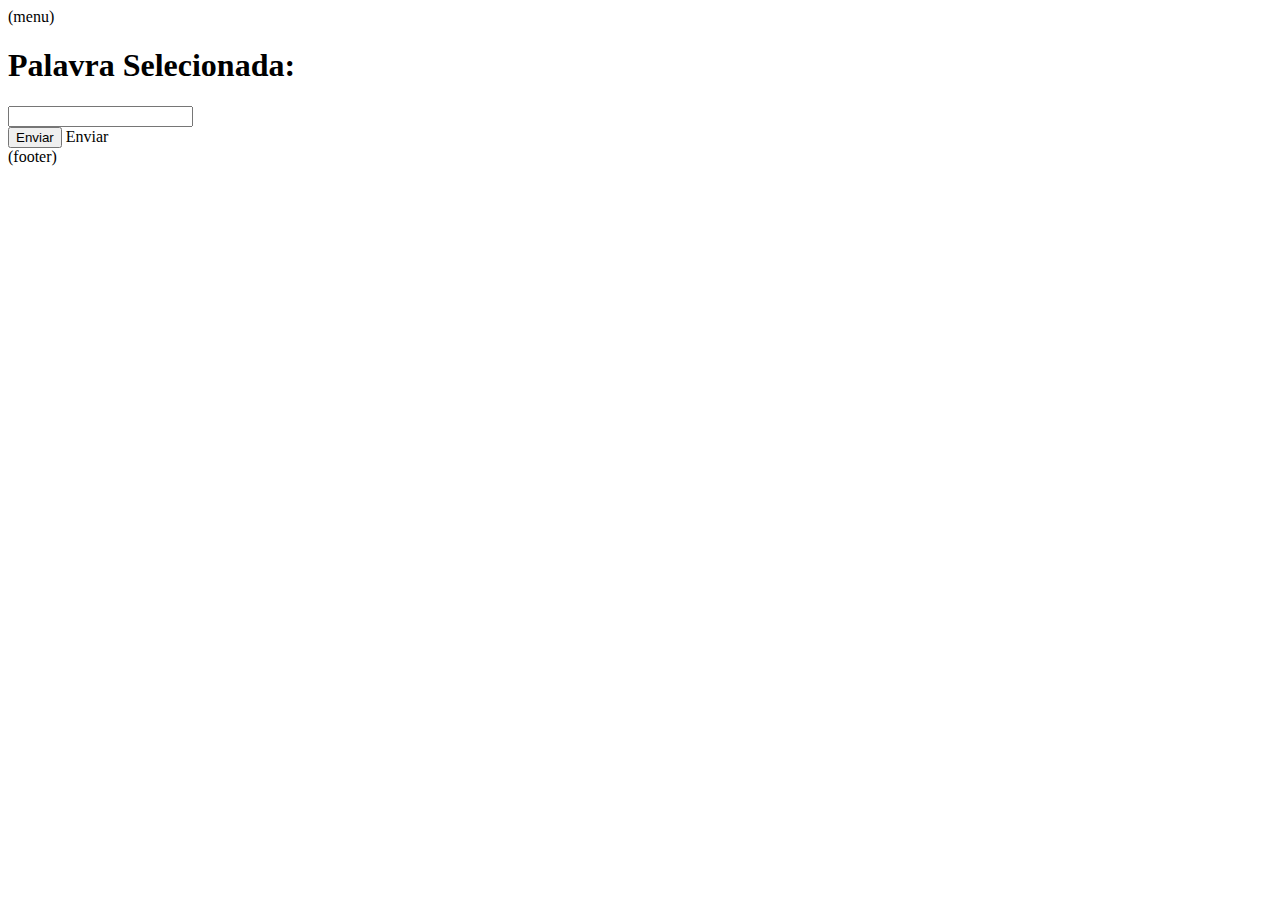
==== src/main/resources/templates/home/index.html @ 929e7b9e "up" ====
<!DOCTYPE html>
<html xmlns:th="http://www.thymeleaf.org" lang="en">
  <head th:include="layout :: htmlhead"></head>
  <body>
    <nav th:replace="layout :: menu">(menu)</nav>
    <main>
      <div class="container" style="">
        <h1>Palavra Selecionada: <span th:text="${palavra}" ></span></h1>
        <form
          class="row g-3"
          id="meuFormulario"
          th:action="@{/consultar}"
          method="get"
        >
          <div class="col-auto">
            <input
              type="text"
              class="form-control"
              name="palavrajogada"
              id="palavrajogada"
            />
          </div>
          <div class="col-auto">
            <button type="submit" class="btn btn-primary mb-3" onclick="enviarFormulario('${palavra}')">Enviar</button>

              Enviar
            </button>
          </div>
        </form>
      </div>
    </main>

    <div th:include="layout :: footer">(footer)</div>

    <script>
      function enviarFormulario(palavra) {
        var palavraJogada = document.getElementById("palavrajogada").value;

        $.ajax({
          url:
          "/consultar?palavra=" + palavra + "&palavrajogada=" + palavraJogada,
          method: "Get",
          success: function () {
            window.location.href = "/";
          },
        });
      }
    </script>
  </body>
</html>
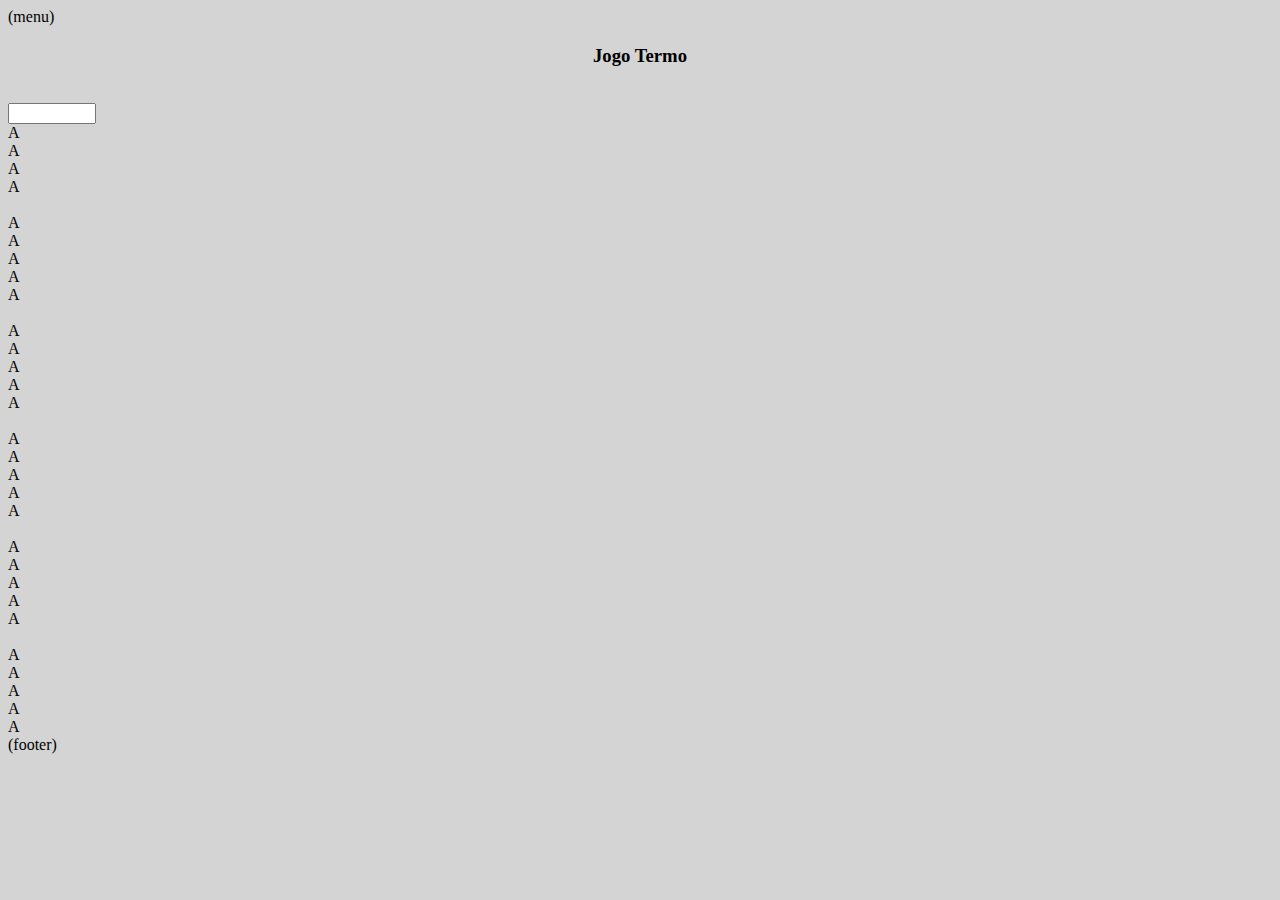
==== commit 22765254: "add" ====
--- a/src/main/resources/templates/home/index.html
+++ b/src/main/resources/templates/home/index.html
@@ -1,33 +1,134 @@
 <!DOCTYPE html>
 <html xmlns:th="http://www.thymeleaf.org" lang="en">
   <head th:include="layout :: htmlhead"></head>
-  <body>
+  <body style="background-color: #D4D4D4">
     <nav th:replace="layout :: menu">(menu)</nav>
     <main>
-      <div class="container" style="">
-        <h1>Palavra Selecionada: <span th:text="${palavra}" ></span></h1>
-        <form
-          class="row g-3"
-          id="meuFormulario"
-          th:action="@{/consultar}"
-          method="get"
-        >
-          <div class="col-auto">
-            <input
-              type="text"
-              class="form-control"
-              name="palavrajogada"
-              id="palavrajogada"
-            />
+        <div class="principal">
+          <h3 style="text-align:center">Jogo Termo</h3>
+          <br>
+          <div class="fundo_jogo">
+            <div class="container text-center" style="max-width:400px;">
+              <div class="row row-cols-2 row-cols-lg-5 g-2 g-lg-3">
+                <div class="col">                
+                  <input type="text" class="form-control w100" maxlength="1" style="max-width:80px; max-height:100px;">
+                </div>
+                <div class="col">
+                  <div class="p-3 bg-light border border-secondary">A</div>
+                </div>
+                <div class="col">
+                  <div class="p-3 bg-light border border-secondary">A</div>
+                </div>
+                <div class="col">
+                  <div class="p-3 bg-light border border-secondary">A</div>
+                </div>
+                <div class="col">
+                  <div class="p-3 bg-light border border-secondary  ">A</div>
+                </div>
+              </div>
+            </div>
+            <br>
+            <div class="container text-center" style="max-width:400px;">
+              <div class="row row-cols-2 row-cols-lg-5 g-2 g-lg-3">
+                <div class="col">
+                  <div class="p-3 bg-light border border-secondary">A</div>
+                </div>
+                <div class="col">
+                  <div class="p-3 bg-light border border-secondary">A</div>
+                </div>
+                <div class="col">
+                  <div class="p-3 bg-light border border-secondary">A</div>
+                </div>
+                <div class="col">
+                  <div class="p-3 bg-light border border-secondary">A</div>
+                </div>
+                <div class="col">
+                  <div class="p-3 bg-light border border-secondary">A</div>
+                </div>
+              </div>
+            </div>
+            <br>
+            <div class="container text-center" style="max-width:400px;">
+              <div class="row row-cols-2 row-cols-lg-5 g-2 g-lg-3">
+                <div class="col">
+                  <div class="p-3 bg-light border border-secondary">A</div>
+                </div>
+                <div class="col">
+                  <div class="p-3 bg-light border border-secondary">A</div>
+                </div>
+                <div class="col">
+                  <div class="p-3 bg-light border border-secondary">A</div>
+                </div>
+                <div class="col">
+                  <div class="p-3 bg-light border border-secondary">A</div>
+                </div>
+                <div class="col">
+                  <div class="p-3 bg-light border border-secondary">A</div>
+                </div>
+              </div>
+            </div>
+            <br>
+            <div class="container text-center" style="max-width:400px;">
+              <div class="row row-cols-2 row-cols-lg-5 g-2 g-lg-3">
+                <div class="col">
+                  <div class="p-3 bg-light border border-secondary">A</div>
+                </div>
+                <div class="col">
+                  <div class="p-3 bg-light border border-secondary">A</div>
+                </div>
+                <div class="col">
+                  <div class="p-3 bg-light border border-secondary">A</div>
+                </div>
+                <div class="col">
+                  <div class="p-3 bg-light border border-secondary">A</div>
+                </div>
+                <div class="col">
+                  <div class="p-3 bg-light border border-secondary">A</div>
+                </div>
+              </div>
+            </div>
+            <br>
+            <div class="container text-center" style="max-width:400px;">
+              <div class="row row-cols-2 row-cols-lg-5 g-2 g-lg-3">
+                <div class="col">
+                  <div class="p-3 bg-light border border-secondary">A</div>
+                </div>
+                <div class="col">
+                  <div class="p-3 bg-light border border-secondary">A</div>
+                </div>
+                <div class="col">
+                  <div class="p-3 bg-light border border-secondary">A</div>
+                </div>
+                <div class="col">
+                  <div class="p-3 bg-light border border-secondary">A</div>
+                </div>
+                <div class="col">
+                  <div class="p-3 bg-light border border-secondary">A</div>
+                </div>
+              </div>
+            </div>
+            <br>
+            <div class="container text-center" style="max-width:400px;">
+              <div class="row row-cols-2 row-cols-lg-5 g-2 g-lg-3">
+                <div class="col">
+                  <div class="p-3 bg-light border border-secondary">A</div>
+                </div>
+                <div class="col">
+                  <div class="p-3 bg-light border border-secondary">A</div>
+                </div>
+                <div class="col">
+                  <div class="p-3 bg-light border border-secondary">A</div>
+                </div>
+                <div class="col">
+                  <div class="p-3 bg-light border border-secondary">A</div>
+                </div>
+                <div class="col">
+                  <div class="p-3 bg-light border border-secondary">A</div>
+                </div>
+              </div>
+            </div>
           </div>
-          <div class="col-auto">
-            <button type="submit" class="btn btn-primary mb-3" onclick="enviarFormulario('${palavra}')">Enviar</button>
-
-              Enviar
-            </button>
-          </div>
-        </form>
-      </div>
+        </div>
     </main>
 
     <div th:include="layout :: footer">(footer)</div>
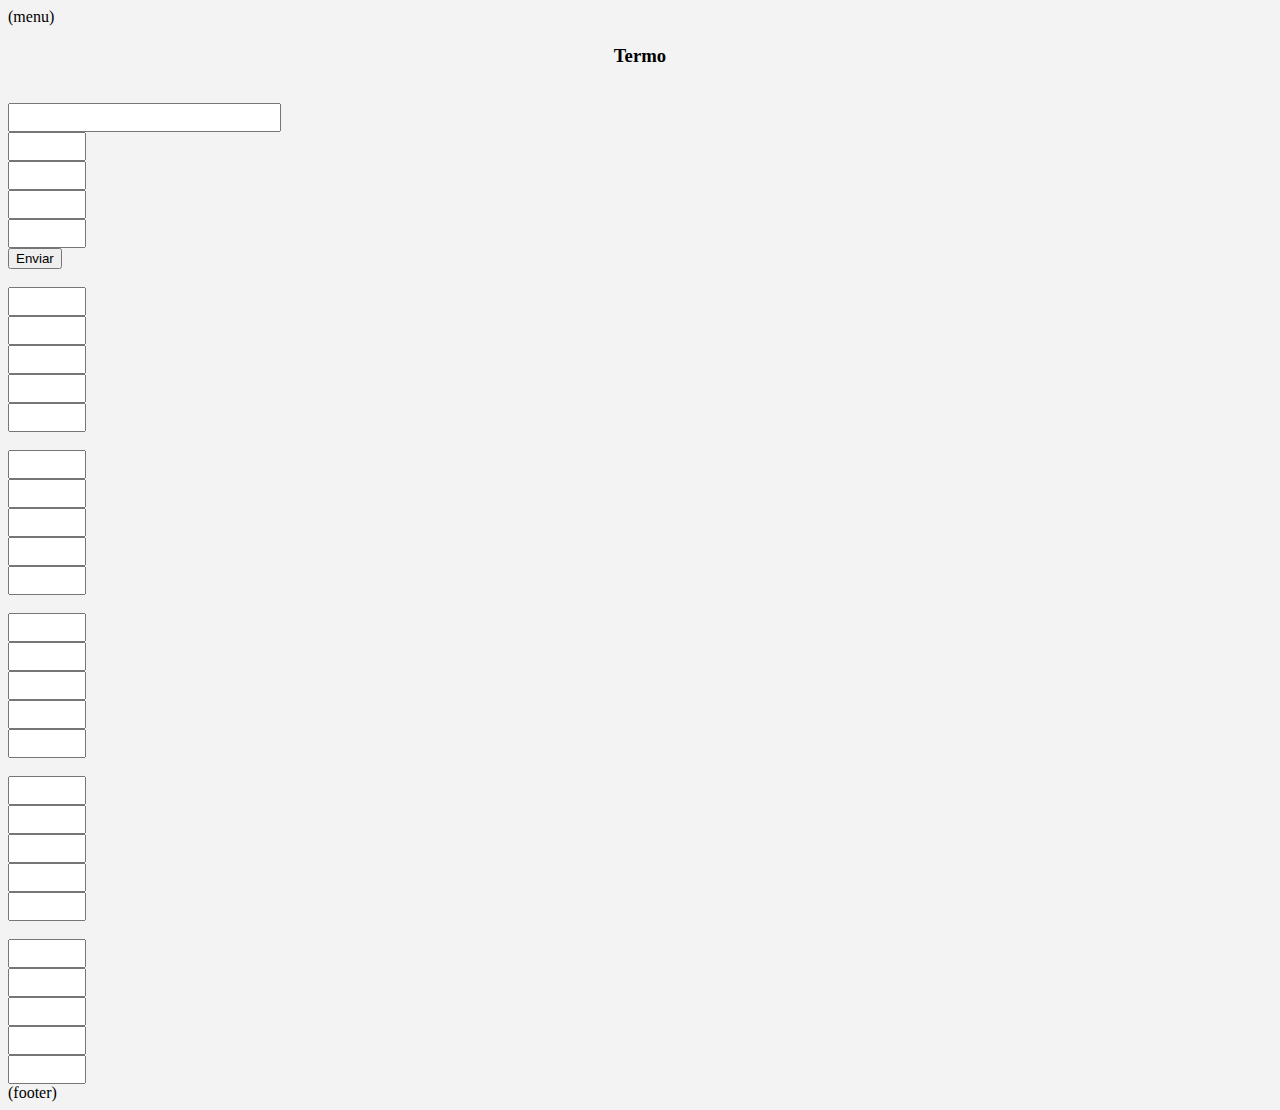
==== commit 05f19f81: "página inicial" ====
--- a/src/main/resources/templates/home/index.html
+++ b/src/main/resources/templates/home/index.html
@@ -1,129 +1,132 @@
 <!DOCTYPE html>
 <html xmlns:th="http://www.thymeleaf.org" lang="en">
   <head th:include="layout :: htmlhead"></head>
-  <body style="background-color: #D4D4D4">
+  <body style="background-color: #f3f3f3">
     <nav th:replace="layout :: menu">(menu)</nav>
     <main>
         <div class="principal">
-          <h3 style="text-align:center">Jogo Termo</h3>
+          <h3 style="text-align:center">Termo</h3>
           <br>
           <div class="fundo_jogo">
             <div class="container text-center" style="max-width:400px;">
-              <div class="row row-cols-2 row-cols-lg-5 g-2 g-lg-3">
-                <div class="col">                
-                  <input type="text" class="form-control w100" maxlength="1" style="max-width:80px; max-height:100px;">
+              <div class="row row-cols-2 row-cols-lg-6 g-2 g-lg-3">
+                <div class="col">              
+                  <input type="text" class="form-control border border-secondary" maxlength="1" style="text-align: center; font-family: Arial, Helvetica, sans-serif; font-size: 20px;">
                 </div>
                 <div class="col">
-                  <div class="p-3 bg-light border border-secondary">A</div>
+                  <input type="text" class="form-control border border-secondary" maxlength="1" style="max-width:70px; max-height:800px; text-align: center; font-family: Arial, Helvetica, sans-serif; font-size: 20px;">
                 </div>
                 <div class="col">
-                  <div class="p-3 bg-light border border-secondary">A</div>
+                  <input type="text" class="form-control border border-secondary" maxlength="1" style="max-width:70px; max-height:800px; text-align: center; font-family: Arial, Helvetica, sans-serif; font-size: 20px;">
                 </div>
                 <div class="col">
-                  <div class="p-3 bg-light border border-secondary">A</div>
+                  <input type="text" class="form-control border border-secondary" maxlength="1" style="max-width:70px; max-height:800px; text-align: center; font-family: Arial, Helvetica, sans-serif; font-size: 20px;">
                 </div>
                 <div class="col">
-                  <div class="p-3 bg-light border border-secondary  ">A</div>
+                  <input type="text" class="form-control border border-secondary" maxlength="1" style="max-width:70px; max-height:800px; text-align: center; font-family: Arial, Helvetica, sans-serif; font-size: 20px;">
+                </div>
+                <div class="col">              
+                <button type="button" class="btn btn-secondary" style="max-height: 80px;";>Enviar</button>
                 </div>
               </div>
             </div>
             <br>
             <div class="container text-center" style="max-width:400px;">
               <div class="row row-cols-2 row-cols-lg-5 g-2 g-lg-3">
-                <div class="col">
-                  <div class="p-3 bg-light border border-secondary">A</div>
+                <div class="col">              
+                  <input type="text" class="form-control border border-secondary" maxlength="1" style="max-width:70px; max-height:800px; text-align: center; font-family: Arial, Helvetica, sans-serif; font-size: 20px;">
                 </div>
                 <div class="col">
-                  <div class="p-3 bg-light border border-secondary">A</div>
+                  <input type="text" class="form-control border border-secondary" maxlength="1" style="max-width:70px; max-height:800px; text-align: center; font-family: Arial, Helvetica, sans-serif; font-size: 20px;">
                 </div>
                 <div class="col">
-                  <div class="p-3 bg-light border border-secondary">A</div>
+                  <input type="text" class="form-control border border-secondary" maxlength="1" style="max-width:70px; max-height:800px; text-align: center; font-family: Arial, Helvetica, sans-serif; font-size: 20px;">
                 </div>
                 <div class="col">
-                  <div class="p-3 bg-light border border-secondary">A</div>
+                  <input type="text" class="form-control border border-secondary" maxlength="1" style="max-width:70px; max-height:800px; text-align: center; font-family: Arial, Helvetica, sans-serif; font-size: 20px;">
                 </div>
                 <div class="col">
-                  <div class="p-3 bg-light border border-secondary">A</div>
+                  <input type="text" class="form-control border border-secondary" maxlength="1" style="max-width:70px; max-height:800px; text-align: center; font-family: Arial, Helvetica, sans-serif; font-size: 20px;">
                 </div>
               </div>
             </div>
             <br>
             <div class="container text-center" style="max-width:400px;">
               <div class="row row-cols-2 row-cols-lg-5 g-2 g-lg-3">
-                <div class="col">
-                  <div class="p-3 bg-light border border-secondary">A</div>
+                <div class="col">              
+                  <input type="text" class="form-control border border-secondary" maxlength="1" style="max-width:70px; max-height:800px; text-align: center; font-family: Arial, Helvetica, sans-serif; font-size: 20px;">
                 </div>
                 <div class="col">
-                  <div class="p-3 bg-light border border-secondary">A</div>
+                  <input type="text" class="form-control border border-secondary" maxlength="1" style="max-width:70px; max-height:800px; text-align: center; font-family: Arial, Helvetica, sans-serif; font-size: 20px;">
                 </div>
                 <div class="col">
-                  <div class="p-3 bg-light border border-secondary">A</div>
+                  <input type="text" class="form-control border border-secondary" maxlength="1" style="max-width:70px; max-height:800px; text-align: center; font-family: Arial, Helvetica, sans-serif; font-size: 20px;">
                 </div>
                 <div class="col">
-                  <div class="p-3 bg-light border border-secondary">A</div>
+                  <input type="text" class="form-control border border-secondary" maxlength="1" style="max-width:70px; max-height:800px; text-align: center; font-family: Arial, Helvetica, sans-serif; font-size: 20px;">
                 </div>
                 <div class="col">
-                  <div class="p-3 bg-light border border-secondary">A</div>
+                  <input type="text" class="form-control border border-secondary" maxlength="1" style="max-width:70px; max-height:800px; text-align: center; font-family: Arial, Helvetica, sans-serif; font-size: 20px;">
                 </div>
               </div>
             </div>
             <br>
             <div class="container text-center" style="max-width:400px;">
               <div class="row row-cols-2 row-cols-lg-5 g-2 g-lg-3">
-                <div class="col">
-                  <div class="p-3 bg-light border border-secondary">A</div>
+                <div class="col">              
+                  <input type="text" class="form-control border border-secondary" maxlength="1" style="max-width:70px; max-height:800px; text-align: center; font-family: Arial, Helvetica, sans-serif; font-size: 20px;">
                 </div>
                 <div class="col">
-                  <div class="p-3 bg-light border border-secondary">A</div>
+                  <input type="text" class="form-control border border-secondary" maxlength="1" style="max-width:70px; max-height:800px; text-align: center; font-family: Arial, Helvetica, sans-serif; font-size: 20px;">
                 </div>
                 <div class="col">
-                  <div class="p-3 bg-light border border-secondary">A</div>
+                  <input type="text" class="form-control border border-secondary" maxlength="1" style="max-width:70px; max-height:800px; text-align: center; font-family: Arial, Helvetica, sans-serif; font-size: 20px;">
                 </div>
                 <div class="col">
-                  <div class="p-3 bg-light border border-secondary">A</div>
+                  <input type="text" class="form-control border border-secondary" maxlength="1" style="max-width:70px; max-height:800px; text-align: center; font-family: Arial, Helvetica, sans-serif; font-size: 20px;">
                 </div>
                 <div class="col">
-                  <div class="p-3 bg-light border border-secondary">A</div>
+                  <input type="text" class="form-control border border-secondary" maxlength="1" style="max-width:70px; max-height:800px; text-align: center; font-family: Arial, Helvetica, sans-serif; font-size: 20px;">
                 </div>
               </div>
             </div>
             <br>
             <div class="container text-center" style="max-width:400px;">
               <div class="row row-cols-2 row-cols-lg-5 g-2 g-lg-3">
-                <div class="col">
-                  <div class="p-3 bg-light border border-secondary">A</div>
+                <div class="col">              
+                  <input type="text" class="form-control border border-secondary" maxlength="1" style="max-width:70px; max-height:800px; text-align: center; font-family: Arial, Helvetica, sans-serif; font-size: 20px;">
                 </div>
                 <div class="col">
-                  <div class="p-3 bg-light border border-secondary">A</div>
+                  <input type="text" class="form-control border border-secondary" maxlength="1" style="max-width:70px; max-height:800px; text-align: center; font-family: Arial, Helvetica, sans-serif; font-size: 20px;">
                 </div>
                 <div class="col">
-                  <div class="p-3 bg-light border border-secondary">A</div>
+                  <input type="text" class="form-control border border-secondary" maxlength="1" style="max-width:70px; max-height:800px; text-align: center; font-family: Arial, Helvetica, sans-serif; font-size: 20px;">
                 </div>
                 <div class="col">
-                  <div class="p-3 bg-light border border-secondary">A</div>
+                  <input type="text" class="form-control border border-secondary" maxlength="1" style="max-width:70px; max-height:800px; text-align: center; font-family: Arial, Helvetica, sans-serif; font-size: 20px;">
                 </div>
                 <div class="col">
-                  <div class="p-3 bg-light border border-secondary">A</div>
+                  <input type="text" class="form-control border border-secondary" maxlength="1" style="max-width:70px; max-height:800px; text-align: center; font-family: Arial, Helvetica, sans-serif; font-size: 20px;">
                 </div>
               </div>
             </div>
             <br>
             <div class="container text-center" style="max-width:400px;">
               <div class="row row-cols-2 row-cols-lg-5 g-2 g-lg-3">
-                <div class="col">
-                  <div class="p-3 bg-light border border-secondary">A</div>
+                <div class="col">              
+                  <input type="text" class="form-control border border-secondary" maxlength="1" style="max-width:70px; max-height:800px; text-align: center; font-family: Arial, Helvetica, sans-serif; font-size: 20px;">
                 </div>
                 <div class="col">
-                  <div class="p-3 bg-light border border-secondary">A</div>
+                  <input type="text" class="form-control border border-secondary" maxlength="1" style="max-width:70px; max-height:800px; text-align: center; font-family: Arial, Helvetica, sans-serif; font-size: 20px;">
                 </div>
                 <div class="col">
-                  <div class="p-3 bg-light border border-secondary">A</div>
+                  <input type="text" class="form-control border border-secondary" maxlength="1" style="max-width:70px; max-height:800px; text-align: center; font-family: Arial, Helvetica, sans-serif; font-size: 20px;">
                 </div>
                 <div class="col">
-                  <div class="p-3 bg-light border border-secondary">A</div>
+                  <input type="text" class="form-control border border-secondary" maxlength="1" style="max-width:70px; max-height:800px; text-align: center; font-family: Arial, Helvetica, sans-serif; font-size: 20px;">
                 </div>
                 <div class="col">
-                  <div class="p-3 bg-light border border-secondary">A</div>
+                  <input type="text" class="form-control border border-secondary" maxlength="1" style="max-width:70px; max-height:800px; text-align: center; font-family: Arial, Helvetica, sans-serif; font-size: 20px;">
                 </div>
               </div>
             </div>
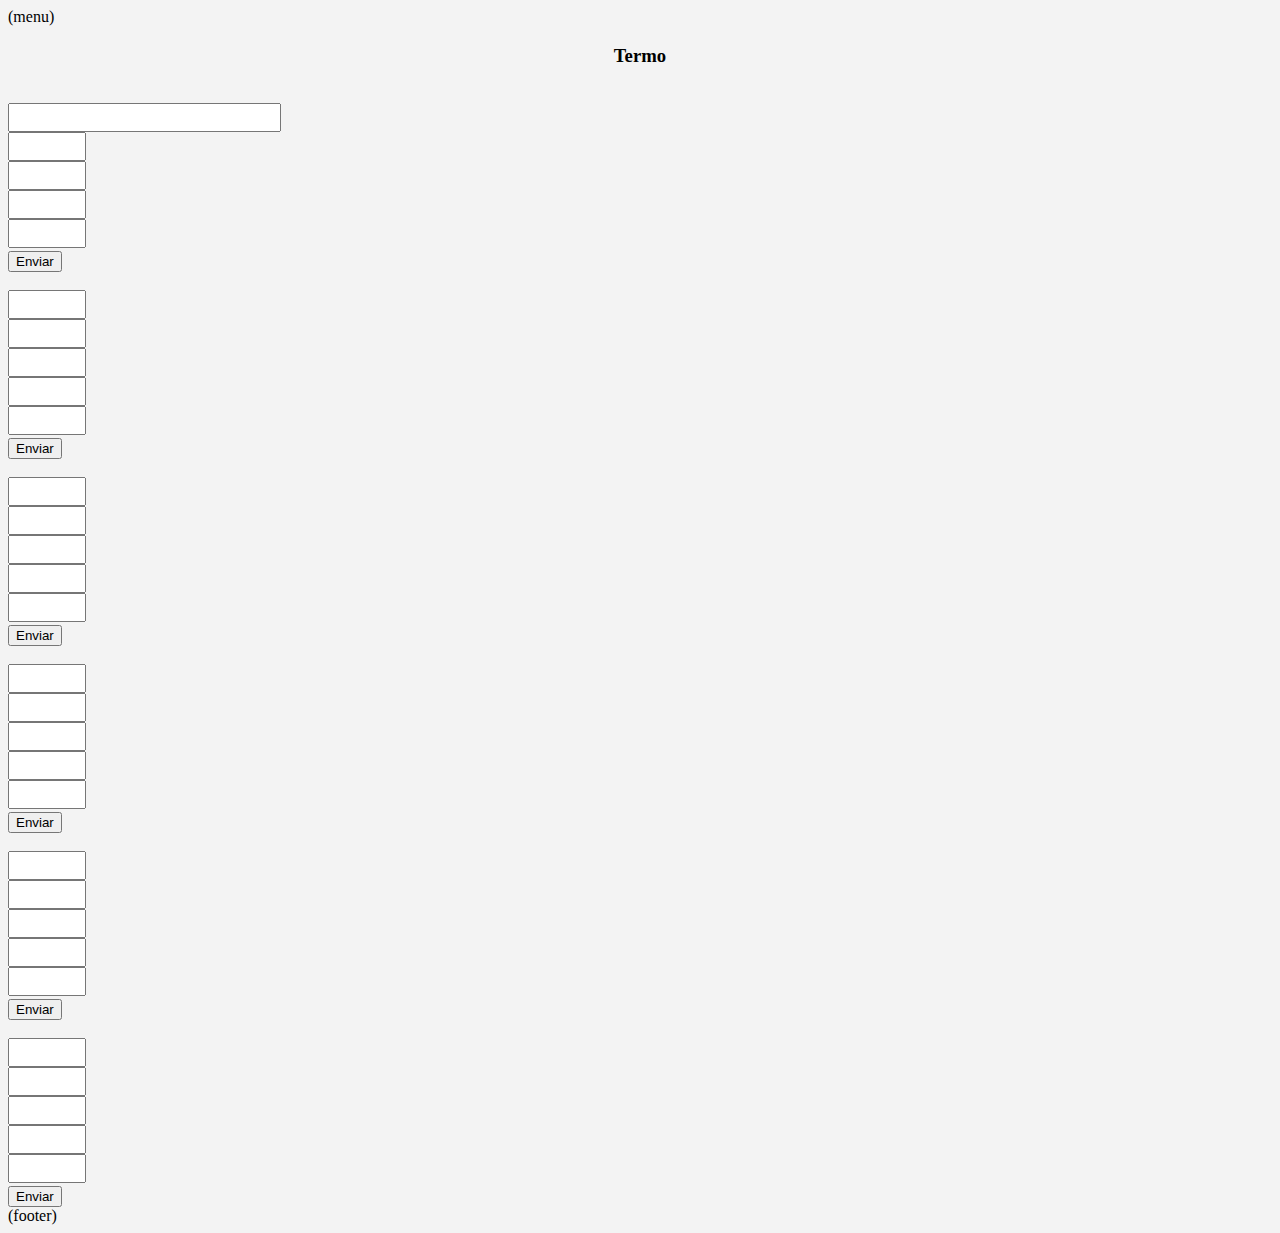
==== commit d4eae6e3: "add" ====
--- a/src/main/resources/templates/home/index.html
+++ b/src/main/resources/templates/home/index.html
@@ -26,13 +26,13 @@
                   <input type="text" class="form-control border border-secondary" maxlength="1" style="max-width:70px; max-height:800px; text-align: center; font-family: Arial, Helvetica, sans-serif; font-size: 20px;">
                 </div>
                 <div class="col">              
-                <button type="button" class="btn btn-secondary" style="max-height: 80px;";>Enviar</button>
+                <button type="button" class="btn btn-secondary" style="max-height: 80px; margin-top: 3px;";>Enviar</button>
                 </div>
               </div>
             </div>
             <br>
             <div class="container text-center" style="max-width:400px;">
-              <div class="row row-cols-2 row-cols-lg-5 g-2 g-lg-3">
+              <div class="row row-cols-2 row-cols-lg-6 g-2 g-lg-3">
                 <div class="col">              
                   <input type="text" class="form-control border border-secondary" maxlength="1" style="max-width:70px; max-height:800px; text-align: center; font-family: Arial, Helvetica, sans-serif; font-size: 20px;">
                 </div>
@@ -48,11 +48,14 @@
                 <div class="col">
                   <input type="text" class="form-control border border-secondary" maxlength="1" style="max-width:70px; max-height:800px; text-align: center; font-family: Arial, Helvetica, sans-serif; font-size: 20px;">
                 </div>
+                <div class="col">              
+                  <button type="button" class="btn btn-secondary" style="max-height: 80px; margin-top: 3px;";>Enviar</button>
+                </div>
               </div>
             </div>
             <br>
             <div class="container text-center" style="max-width:400px;">
-              <div class="row row-cols-2 row-cols-lg-5 g-2 g-lg-3">
+              <div class="row row-cols-2 row-cols-lg-6 g-2 g-lg-3">
                 <div class="col">              
                   <input type="text" class="form-control border border-secondary" maxlength="1" style="max-width:70px; max-height:800px; text-align: center; font-family: Arial, Helvetica, sans-serif; font-size: 20px;">
                 </div>
@@ -68,11 +71,14 @@
                 <div class="col">
                   <input type="text" class="form-control border border-secondary" maxlength="1" style="max-width:70px; max-height:800px; text-align: center; font-family: Arial, Helvetica, sans-serif; font-size: 20px;">
                 </div>
+                <div class="col">              
+                  <button type="button" class="btn btn-secondary" style="max-height: 80px; margin-top: 3px;";>Enviar</button>
+                </div>
               </div>
             </div>
             <br>
             <div class="container text-center" style="max-width:400px;">
-              <div class="row row-cols-2 row-cols-lg-5 g-2 g-lg-3">
+              <div class="row row-cols-2 row-cols-lg-6 g-2 g-lg-3">
                 <div class="col">              
                   <input type="text" class="form-control border border-secondary" maxlength="1" style="max-width:70px; max-height:800px; text-align: center; font-family: Arial, Helvetica, sans-serif; font-size: 20px;">
                 </div>
@@ -88,11 +94,14 @@
                 <div class="col">
                   <input type="text" class="form-control border border-secondary" maxlength="1" style="max-width:70px; max-height:800px; text-align: center; font-family: Arial, Helvetica, sans-serif; font-size: 20px;">
                 </div>
+                <div class="col">              
+                  <button type="button" class="btn btn-secondary" style="max-height: 80px; margin-top: 3px;";>Enviar</button>
+                </div>
               </div>
             </div>
             <br>
             <div class="container text-center" style="max-width:400px;">
-              <div class="row row-cols-2 row-cols-lg-5 g-2 g-lg-3">
+              <div class="row row-cols-2 row-cols-lg-6 g-2 g-lg-3">
                 <div class="col">              
                   <input type="text" class="form-control border border-secondary" maxlength="1" style="max-width:70px; max-height:800px; text-align: center; font-family: Arial, Helvetica, sans-serif; font-size: 20px;">
                 </div>
@@ -108,11 +117,14 @@
                 <div class="col">
                   <input type="text" class="form-control border border-secondary" maxlength="1" style="max-width:70px; max-height:800px; text-align: center; font-family: Arial, Helvetica, sans-serif; font-size: 20px;">
                 </div>
+                <div class="col">              
+                  <button type="button" class="btn btn-secondary" style="max-height: 80px; margin-top: 3px;";>Enviar</button>
+                </div>
               </div>
             </div>
             <br>
             <div class="container text-center" style="max-width:400px;">
-              <div class="row row-cols-2 row-cols-lg-5 g-2 g-lg-3">
+              <div class="row row-cols-2 row-cols-lg-6 g-2 g-lg-3">
                 <div class="col">              
                   <input type="text" class="form-control border border-secondary" maxlength="1" style="max-width:70px; max-height:800px; text-align: center; font-family: Arial, Helvetica, sans-serif; font-size: 20px;">
                 </div>
@@ -127,6 +139,9 @@
                 </div>
                 <div class="col">
                   <input type="text" class="form-control border border-secondary" maxlength="1" style="max-width:70px; max-height:800px; text-align: center; font-family: Arial, Helvetica, sans-serif; font-size: 20px;">
+                </div>
+                <div class="col">              
+                  <button type="button" class="btn btn-secondary" style="max-height: 80px; margin-top: 3px;";>Enviar</button>
                 </div>
               </div>
             </div>
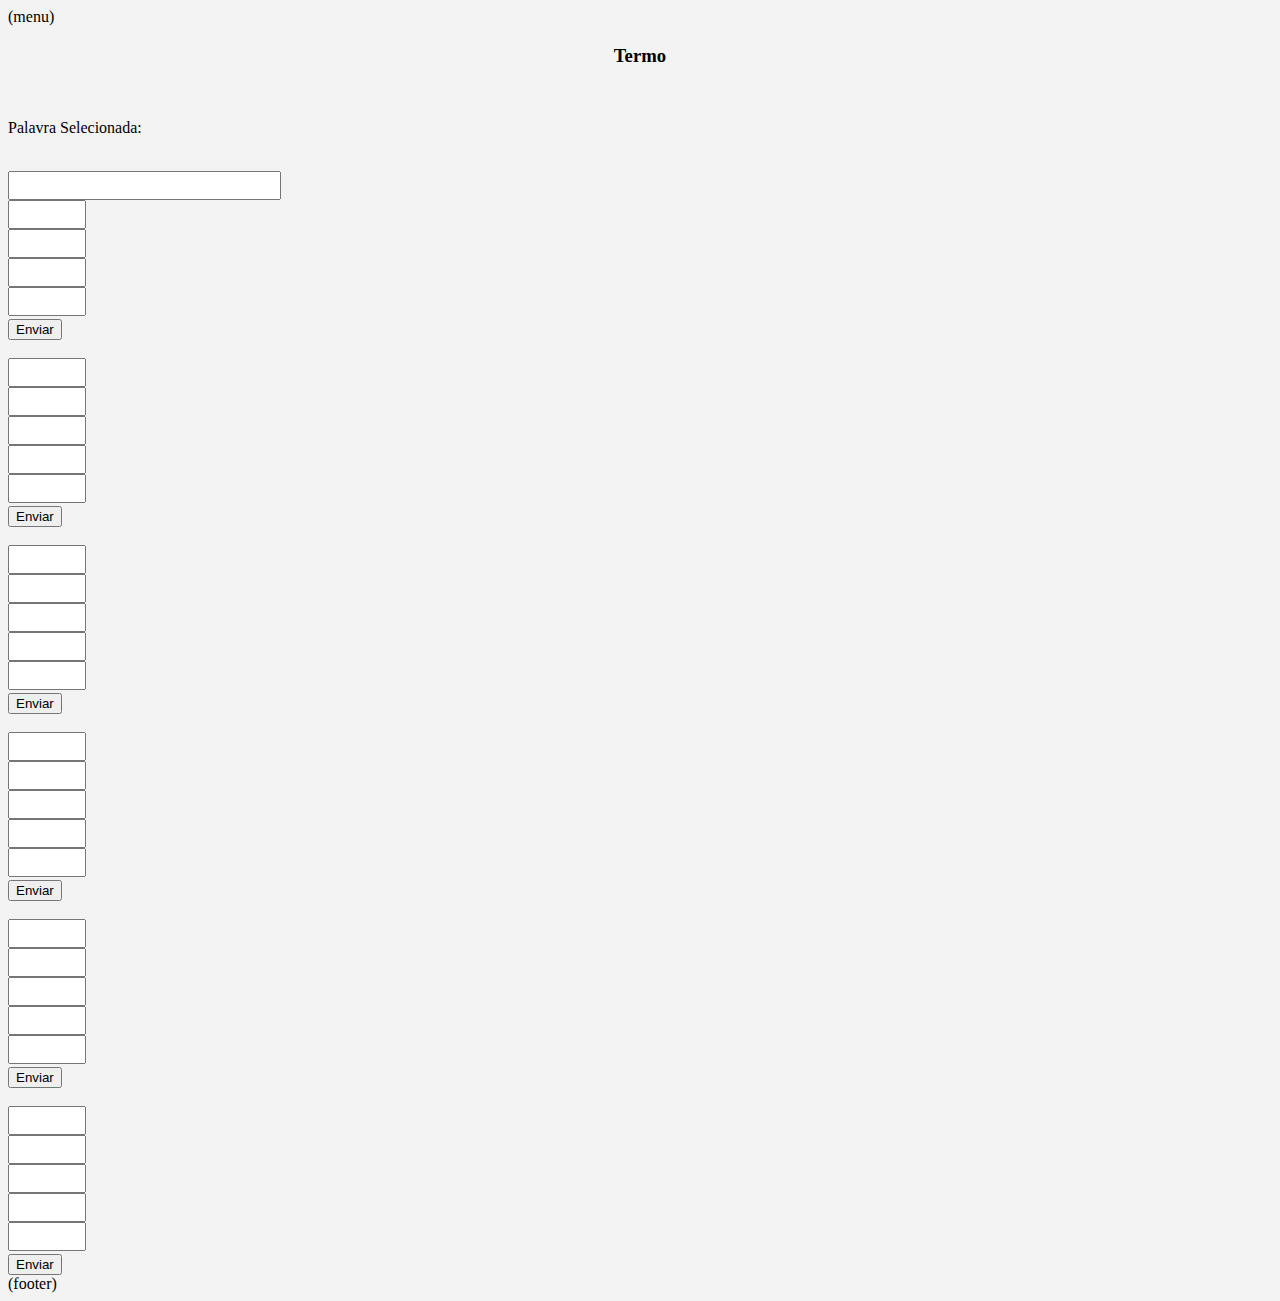
==== commit 4a23c4a9: "ajuste" ====
--- a/src/main/resources/templates/home/index.html
+++ b/src/main/resources/templates/home/index.html
@@ -7,26 +7,38 @@
         <div class="principal">
           <h3 style="text-align:center">Termo</h3>
           <br>
+          <p>Palavra Selecionada: <span th:text="${listpalavras.PalavraChave}" ></span></p>
+
+          <br>
           <div class="fundo_jogo">
+            <form th:action="@{/verificar}" method="POST" th:object="${listpalavras}">
+              <input type="hidden" th:field="*{PalavraChave}" />
+
             <div class="container text-center" style="max-width:400px;">
               <div class="row row-cols-2 row-cols-lg-6 g-2 g-lg-3">
                 <div class="col">              
-                  <input type="text" class="form-control border border-secondary" maxlength="1" style="text-align: center; font-family: Arial, Helvetica, sans-serif; font-size: 20px;">
+                  <input type="text"   th:classappend="*{Linha1.Letra1.Status.getNumero == 1 ? 'certo' : (Linha1.Letra1.Status.getNumero == 2 ? 'errado' :(Linha1.Letra1.Status.getNumero == 3 ? 'quase' : ''))}"
+                   th:disabled="*{not Linha1.Ativo}" th:field="*{Linha1.Letra1.Letra}"  class="form-control border border-secondary" maxlength="1" style="text-align: center; font-family: Arial, Helvetica, sans-serif; font-size: 20px;">
                 </div>
                 <div class="col">
-                  <input type="text" class="form-control border border-secondary" maxlength="1" style="max-width:70px; max-height:800px; text-align: center; font-family: Arial, Helvetica, sans-serif; font-size: 20px;">
+                  <input type="text" th:classappend="*{Linha1.Letra2.Status.getNumero == 1 ? 'certo' : (Linha1.Letra2.Status.getNumero == 2 ? 'errado' :(Linha1.Letra2.Status.getNumero == 3 ? 'quase' : ''))}"
+                   th:disabled="*{not Linha1.Ativo}" th:field="*{Linha1.Letra2.Letra}" class="form-control border border-secondary " maxlength="1" style="max-width:70px; max-height:800px; text-align: center; font-family: Arial, Helvetica, sans-serif; font-size: 20px;">
                 </div>
                 <div class="col">
-                  <input type="text" class="form-control border border-secondary" maxlength="1" style="max-width:70px; max-height:800px; text-align: center; font-family: Arial, Helvetica, sans-serif; font-size: 20px;">
+                  <input type="text" th:classappend="*{Linha1.Letra3.Status.getNumero == 1 ? 'certo' : (Linha1.Letra3.Status.getNumero == 2 ? 'errado' :(Linha1.Letra3.Status.getNumero == 3 ? 'quase' : ''))}"
+                   th:disabled="*{not Linha1.Ativo}" th:field="*{Linha1.Letra3.Letra}" class="form-control border border-secondary " maxlength="1" style="max-width:70px; max-height:800px; text-align: center; font-family: Arial, Helvetica, sans-serif; font-size: 20px;">
                 </div>
                 <div class="col">
-                  <input type="text" class="form-control border border-secondary" maxlength="1" style="max-width:70px; max-height:800px; text-align: center; font-family: Arial, Helvetica, sans-serif; font-size: 20px;">
+                  <input type="text" th:classappend="*{Linha1.Letra4.Status.getNumero == 1 ? 'certo' : (Linha1.Letra4.Status.getNumero == 2 ? 'errado' :(Linha1.Letra4.Status.getNumero == 3 ? 'quase' : ''))}"
+                   th:disabled="*{not Linha1.Ativo}" th:field="*{Linha1.Letra4.Letra}"  class="form-control border border-secondary " maxlength="1" style="max-width:70px; max-height:800px; text-align: center; font-family: Arial, Helvetica, sans-serif; font-size: 20px;">
                 </div>
                 <div class="col">
-                  <input type="text" class="form-control border border-secondary" maxlength="1" style="max-width:70px; max-height:800px; text-align: center; font-family: Arial, Helvetica, sans-serif; font-size: 20px;">
+                  <input type="text" th:classappend="*{Linha1.Letra5.Status.getNumero == 1 ? 'certo' : (Linha1.Letra5.Status.getNumero == 2 ? 'errado' :(Linha1.Letra5.Status.getNumero == 3 ? 'quase' : ''))}"
+                   th:disabled="*{not Linha1.Ativo}" th:field="*{Linha1.Letra5.Letra}"  class="form-control border border-secondary" maxlength="1" style="max-width:70px; max-height:800px; text-align: center; font-family: Arial, Helvetica, sans-serif; font-size: 20px;">
                 </div>
-                <div class="col">              
-                <button type="button" class="btn btn-secondary" style="max-height: 80px; margin-top: 3px;";>Enviar</button>
+                <input type="hidden" th:field="*{Linha1.Ativo}" />
+                <div  class="col">              
+                <button type="submit" th:if="*{Linha1.Ativo}"  class="btn btn-secondary" style="max-height: 80px; margin-top: 3px;">Enviar</button>
                 </div>
               </div>
             </div>
@@ -34,22 +46,25 @@
             <div class="container text-center" style="max-width:400px;">
               <div class="row row-cols-2 row-cols-lg-6 g-2 g-lg-3">
                 <div class="col">              
-                  <input type="text" class="form-control border border-secondary" maxlength="1" style="max-width:70px; max-height:800px; text-align: center; font-family: Arial, Helvetica, sans-serif; font-size: 20px;">
+                  <input type="text" th:classappend="*{Linha2.Letra1.Status.getNumero == 1 ? 'certo' : (Linha2.Letra1.Status.getNumero == 2 ? 'errado' :(Linha2.Letra1.Status.getNumero == 3 ? 'quase' : ''))}"
+                    th:disabled="*{not Linha2.Ativo}"  th:field="*{Linha2.Letra1.Letra}" class="form-control border border-secondary" maxlength="1" style="max-width:70px; max-height:800px; text-align: center; font-family: Arial, Helvetica, sans-serif; font-size: 20px;">
                 </div>
                 <div class="col">
-                  <input type="text" class="form-control border border-secondary" maxlength="1" style="max-width:70px; max-height:800px; text-align: center; font-family: Arial, Helvetica, sans-serif; font-size: 20px;">
+                  <input type="text" th:classappend="*{Linha2.Letra2.Status.getNumero == 1 ? 'certo' : (Linha2.Letra2.Status.getNumero == 2 ? 'errado' :(Linha2.Letra2.Status.getNumero == 3 ? 'quase' : ''))}"
+                   th:disabled="*{not Linha2.Ativo}"  th:field="*{Linha2.Letra2.Letra}" class="form-control border border-secondary" maxlength="1" style="max-width:70px; max-height:800px; text-align: center; font-family: Arial, Helvetica, sans-serif; font-size: 20px;">
                 </div>
                 <div class="col">
-                  <input type="text" class="form-control border border-secondary" maxlength="1" style="max-width:70px; max-height:800px; text-align: center; font-family: Arial, Helvetica, sans-serif; font-size: 20px;">
+                  <input type="text" th:classappend="*{Linha2.Letra3.Status.getNumero == 1 ? 'certo' : (Linha2.Letra3.Status.getNumero == 2 ? 'errado' :(Linha3.Letra1.Status.getNumero == 3 ? 'quase' : ''))}"
+                   th:disabled="*{not Linha2.Ativo}"  th:field="*{Linha2.Letra3.Letra}" class="form-control border border-secondary" maxlength="1" style="max-width:70px; max-height:800px; text-align: center; font-family: Arial, Helvetica, sans-serif; font-size: 20px;">
                 </div>
                 <div class="col">
-                  <input type="text" class="form-control border border-secondary" maxlength="1" style="max-width:70px; max-height:800px; text-align: center; font-family: Arial, Helvetica, sans-serif; font-size: 20px;">
+                  <input type="text"  th:disabled="*{not Linha2.Ativo}"  th:field="*{Linha2.Letra4.Letra}" class="form-control border border-secondary" maxlength="1" style="max-width:70px; max-height:800px; text-align: center; font-family: Arial, Helvetica, sans-serif; font-size: 20px;">
                 </div>
                 <div class="col">
-                  <input type="text" class="form-control border border-secondary" maxlength="1" style="max-width:70px; max-height:800px; text-align: center; font-family: Arial, Helvetica, sans-serif; font-size: 20px;">
+                  <input type="text"  th:disabled="*{not Linha2.Ativo}"  th:field="*{Linha2.Letra5.Letra}" class="form-control border border-secondary" maxlength="1" style="max-width:70px; max-height:800px; text-align: center; font-family: Arial, Helvetica, sans-serif; font-size: 20px;">
                 </div>
                 <div class="col">              
-                  <button type="button" class="btn btn-secondary" style="max-height: 80px; margin-top: 3px;";>Enviar</button>
+                  <button type="button" th:if="*{Linha2.Ativo}"  class="btn btn-secondary" style="max-height: 80px; margin-top: 3px;";>Enviar</button>
                 </div>
               </div>
             </div>
@@ -57,22 +72,22 @@
             <div class="container text-center" style="max-width:400px;">
               <div class="row row-cols-2 row-cols-lg-6 g-2 g-lg-3">
                 <div class="col">              
-                  <input type="text" class="form-control border border-secondary" maxlength="1" style="max-width:70px; max-height:800px; text-align: center; font-family: Arial, Helvetica, sans-serif; font-size: 20px;">
+                  <input type="text" th:disabled="*{not Linha3.Ativo}" th:field="*{Linha3.Letra1.Letra}" class="form-control border border-secondary" maxlength="1" style="max-width:70px; max-height:800px; text-align: center; font-family: Arial, Helvetica, sans-serif; font-size: 20px;">
                 </div>
                 <div class="col">
-                  <input type="text" class="form-control border border-secondary" maxlength="1" style="max-width:70px; max-height:800px; text-align: center; font-family: Arial, Helvetica, sans-serif; font-size: 20px;">
+                  <input type="text" th:disabled="*{not Linha3.Ativo}" th:field="*{Linha3.Letra2.Letra}" class="form-control border border-secondary" maxlength="1" style="max-width:70px; max-height:800px; text-align: center; font-family: Arial, Helvetica, sans-serif; font-size: 20px;">
                 </div>
                 <div class="col">
-                  <input type="text" class="form-control border border-secondary" maxlength="1" style="max-width:70px; max-height:800px; text-align: center; font-family: Arial, Helvetica, sans-serif; font-size: 20px;">
+                  <input type="text" th:disabled="*{not Linha3.Ativo}" th:field="*{Linha3.Letra3.Letra}" class="form-control border border-secondary" maxlength="1" style="max-width:70px; max-height:800px; text-align: center; font-family: Arial, Helvetica, sans-serif; font-size: 20px;">
                 </div>
                 <div class="col">
-                  <input type="text" class="form-control border border-secondary" maxlength="1" style="max-width:70px; max-height:800px; text-align: center; font-family: Arial, Helvetica, sans-serif; font-size: 20px;">
+                  <input type="text" th:disabled="*{not Linha3.Ativo}" th:field="*{Linha3.Letra4.Letra}" class="form-control border border-secondary" maxlength="1" style="max-width:70px; max-height:800px; text-align: center; font-family: Arial, Helvetica, sans-serif; font-size: 20px;">
                 </div>
                 <div class="col">
-                  <input type="text" class="form-control border border-secondary" maxlength="1" style="max-width:70px; max-height:800px; text-align: center; font-family: Arial, Helvetica, sans-serif; font-size: 20px;">
+                  <input type="text" th:disabled="*{not Linha3.Ativo}" th:field="*{Linha3.Letra5.Letra}" class="form-control border border-secondary" maxlength="1" style="max-width:70px; max-height:800px; text-align: center; font-family: Arial, Helvetica, sans-serif; font-size: 20px;">
                 </div>
                 <div class="col">              
-                  <button type="button" class="btn btn-secondary" style="max-height: 80px; margin-top: 3px;";>Enviar</button>
+                  <button type="button" th:if="*{Linha3.Ativo}"  class="btn btn-secondary" style="max-height: 80px; margin-top: 3px;";>Enviar</button>
                 </div>
               </div>
             </div>
@@ -80,22 +95,22 @@
             <div class="container text-center" style="max-width:400px;">
               <div class="row row-cols-2 row-cols-lg-6 g-2 g-lg-3">
                 <div class="col">              
-                  <input type="text" class="form-control border border-secondary" maxlength="1" style="max-width:70px; max-height:800px; text-align: center; font-family: Arial, Helvetica, sans-serif; font-size: 20px;">
+                  <input type="text" th:disabled="*{not Linha4.Ativo}" th:field="*{Linha4.Letra1.Letra}"  class="form-control border border-secondary" maxlength="1" style="max-width:70px; max-height:800px; text-align: center; font-family: Arial, Helvetica, sans-serif; font-size: 20px;">
                 </div>
                 <div class="col">
-                  <input type="text" class="form-control border border-secondary" maxlength="1" style="max-width:70px; max-height:800px; text-align: center; font-family: Arial, Helvetica, sans-serif; font-size: 20px;">
+                  <input type="text" th:disabled="*{not Linha4.Ativo}" th:field="*{Linha4.Letra2.Letra}" class="form-control border border-secondary" maxlength="1" style="max-width:70px; max-height:800px; text-align: center; font-family: Arial, Helvetica, sans-serif; font-size: 20px;">
                 </div>
                 <div class="col">
-                  <input type="text" class="form-control border border-secondary" maxlength="1" style="max-width:70px; max-height:800px; text-align: center; font-family: Arial, Helvetica, sans-serif; font-size: 20px;">
+                  <input type="text" th:disabled="*{not Linha4.Ativo}" th:field="*{Linha4.Letra3.Letra}" class="form-control border border-secondary" maxlength="1" style="max-width:70px; max-height:800px; text-align: center; font-family: Arial, Helvetica, sans-serif; font-size: 20px;">
                 </div>
                 <div class="col">
-                  <input type="text" class="form-control border border-secondary" maxlength="1" style="max-width:70px; max-height:800px; text-align: center; font-family: Arial, Helvetica, sans-serif; font-size: 20px;">
+                  <input type="text" th:disabled="*{not Linha4.Ativo}" th:field="*{Linha4.Letra4.Letra}" class="form-control border border-secondary" maxlength="1" style="max-width:70px; max-height:800px; text-align: center; font-family: Arial, Helvetica, sans-serif; font-size: 20px;">
                 </div>
                 <div class="col">
-                  <input type="text" class="form-control border border-secondary" maxlength="1" style="max-width:70px; max-height:800px; text-align: center; font-family: Arial, Helvetica, sans-serif; font-size: 20px;">
+                  <input type="text" th:disabled="*{not Linha4.Ativo}" th:field="*{Linha4.Letra5.Letra}" class="form-control border border-secondary" maxlength="1" style="max-width:70px; max-height:800px; text-align: center; font-family: Arial, Helvetica, sans-serif; font-size: 20px;">
                 </div>
                 <div class="col">              
-                  <button type="button" class="btn btn-secondary" style="max-height: 80px; margin-top: 3px;";>Enviar</button>
+                  <button type="button" th:if="*{Linha4.Ativo}"  class="btn btn-secondary" style="max-height: 80px; margin-top: 3px;";>Enviar</button>
                 </div>
               </div>
             </div>
@@ -103,22 +118,22 @@
             <div class="container text-center" style="max-width:400px;">
               <div class="row row-cols-2 row-cols-lg-6 g-2 g-lg-3">
                 <div class="col">              
-                  <input type="text" class="form-control border border-secondary" maxlength="1" style="max-width:70px; max-height:800px; text-align: center; font-family: Arial, Helvetica, sans-serif; font-size: 20px;">
+                  <input type="text" th:disabled="*{not Linha5.Ativo}" th:field="*{Linha5.Letra1.Letra}" class="form-control border border-secondary" maxlength="1" style="max-width:70px; max-height:800px; text-align: center; font-family: Arial, Helvetica, sans-serif; font-size: 20px;">
                 </div>
                 <div class="col">
-                  <input type="text" class="form-control border border-secondary" maxlength="1" style="max-width:70px; max-height:800px; text-align: center; font-family: Arial, Helvetica, sans-serif; font-size: 20px;">
+                  <input type="text" th:disabled="*{not Linha5.Ativo}" th:field="*{Linha5.Letra2.Letra}" class="form-control border border-secondary" maxlength="1" style="max-width:70px; max-height:800px; text-align: center; font-family: Arial, Helvetica, sans-serif; font-size: 20px;">
                 </div>
                 <div class="col">
-                  <input type="text" class="form-control border border-secondary" maxlength="1" style="max-width:70px; max-height:800px; text-align: center; font-family: Arial, Helvetica, sans-serif; font-size: 20px;">
+                  <input type="text" th:disabled="*{not Linha5.Ativo}" th:field="*{Linha5.Letra3.Letra}" class="form-control border border-secondary" maxlength="1" style="max-width:70px; max-height:800px; text-align: center; font-family: Arial, Helvetica, sans-serif; font-size: 20px;">
                 </div>
                 <div class="col">
-                  <input type="text" class="form-control border border-secondary" maxlength="1" style="max-width:70px; max-height:800px; text-align: center; font-family: Arial, Helvetica, sans-serif; font-size: 20px;">
+                  <input type="text" th:disabled="*{not Linha5.Ativo}" th:field="*{Linha5.Letra4.Letra}" class="form-control border border-secondary" maxlength="1" style="max-width:70px; max-height:800px; text-align: center; font-family: Arial, Helvetica, sans-serif; font-size: 20px;">
                 </div>
                 <div class="col">
-                  <input type="text" class="form-control border border-secondary" maxlength="1" style="max-width:70px; max-height:800px; text-align: center; font-family: Arial, Helvetica, sans-serif; font-size: 20px;">
+                  <input type="text" th:disabled="*{not Linha5.Ativo}" th:field="*{Linha5.Letra5.Letra}" class="form-control border border-secondary" maxlength="1" style="max-width:70px; max-height:800px; text-align: center; font-family: Arial, Helvetica, sans-serif; font-size: 20px;">
                 </div>
                 <div class="col">              
-                  <button type="button" class="btn btn-secondary" style="max-height: 80px; margin-top: 3px;";>Enviar</button>
+                  <button type="button" th:if="*{Linha5.Ativo}"  class="btn btn-secondary" style="max-height: 80px; margin-top: 3px;";>Enviar</button>
                 </div>
               </div>
             </div>
@@ -126,26 +141,27 @@
             <div class="container text-center" style="max-width:400px;">
               <div class="row row-cols-2 row-cols-lg-6 g-2 g-lg-3">
                 <div class="col">              
-                  <input type="text" class="form-control border border-secondary" maxlength="1" style="max-width:70px; max-height:800px; text-align: center; font-family: Arial, Helvetica, sans-serif; font-size: 20px;">
+                  <input type="text" th:disabled="*{not Linha6.Ativo}" th:field="*{Linha6.Letra1.Letra}" class="form-control border border-secondary" maxlength="1" style="max-width:70px; max-height:800px; text-align: center; font-family: Arial, Helvetica, sans-serif; font-size: 20px;">
                 </div>
                 <div class="col">
-                  <input type="text" class="form-control border border-secondary" maxlength="1" style="max-width:70px; max-height:800px; text-align: center; font-family: Arial, Helvetica, sans-serif; font-size: 20px;">
+                  <input type="text" th:disabled="*{not Linha6.Ativo}" th:field="*{Linha6.Letra2.Letra}" class="form-control border border-secondary" maxlength="1" style="max-width:70px; max-height:800px; text-align: center; font-family: Arial, Helvetica, sans-serif; font-size: 20px;">
                 </div>
                 <div class="col">
-                  <input type="text" class="form-control border border-secondary" maxlength="1" style="max-width:70px; max-height:800px; text-align: center; font-family: Arial, Helvetica, sans-serif; font-size: 20px;">
+                  <input type="text" th:disabled="*{not Linha6.Ativo}" th:field="*{Linha6.Letra3.Letra}" class="form-control border border-secondary" maxlength="1" style="max-width:70px; max-height:800px; text-align: center; font-family: Arial, Helvetica, sans-serif; font-size: 20px;">
                 </div>
                 <div class="col">
-                  <input type="text" class="form-control border border-secondary" maxlength="1" style="max-width:70px; max-height:800px; text-align: center; font-family: Arial, Helvetica, sans-serif; font-size: 20px;">
+                  <input type="text" th:disabled="*{not Linha6.Ativo}" th:field="*{Linha6.Letra4.Letra}" class="form-control border border-secondary" maxlength="1" style="max-width:70px; max-height:800px; text-align: center; font-family: Arial, Helvetica, sans-serif; font-size: 20px;">
                 </div>
                 <div class="col">
-                  <input type="text" class="form-control border border-secondary" maxlength="1" style="max-width:70px; max-height:800px; text-align: center; font-family: Arial, Helvetica, sans-serif; font-size: 20px;">
+                  <input type="text" th:disabled="*{not Linha6.Ativo}" th:field="*{Linha6.Letra5.Letra}" class="form-control border border-secondary" maxlength="1" style="max-width:70px; max-height:800px; text-align: center; font-family: Arial, Helvetica, sans-serif; font-size: 20px;">
                 </div>
                 <div class="col">              
-                  <button type="button" class="btn btn-secondary" style="max-height: 80px; margin-top: 3px;";>Enviar</button>
+                  <button type="button" th:if="*{Linha6.Ativo}"  class="btn btn-secondary" style="max-height: 80px; margin-top: 3px;";>Enviar</button>
                 </div>
               </div>
             </div>
           </div>
+        </form>
         </div>
     </main>
 
@@ -167,3 +183,17 @@
     </script>
   </body>
 </html>
+
+<style>
+
+  .errado{
+    background-color: gray;
+  }
+  .certo{
+    background-color: green;
+  }
+  .quase{
+    background-color: yellow;
+  }
+
+</style>
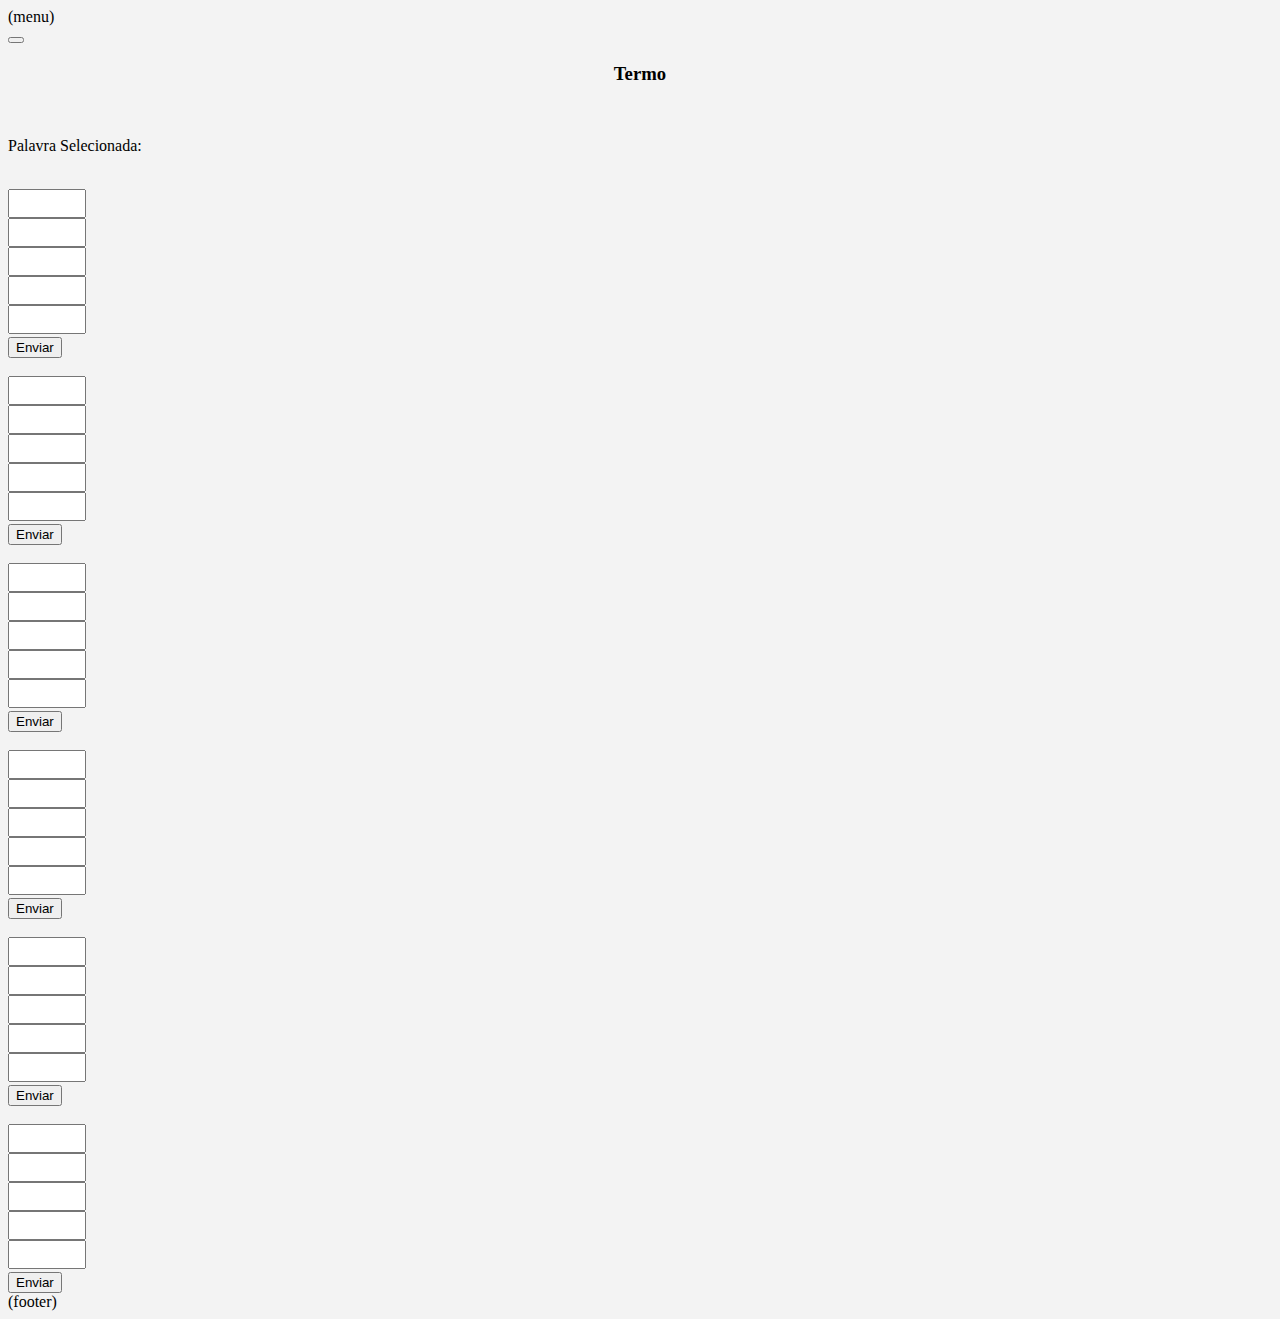
==== commit a83be0cb: "ajuste html" ====
--- a/src/main/resources/templates/home/index.html
+++ b/src/main/resources/templates/home/index.html
@@ -4,165 +4,434 @@
   <body style="background-color: #f3f3f3">
     <nav th:replace="layout :: menu">(menu)</nav>
     <main>
-        <div class="principal">
-          <h3 style="text-align:center">Termo</h3>
-          <br>
-          <p>Palavra Selecionada: <span th:text="${listpalavras.PalavraChave}" ></span></p>
-
-          <br>
-          <div class="fundo_jogo">
-            <form th:action="@{/verificar}" method="POST" th:object="${listpalavras}">
-              <input type="hidden" th:field="*{PalavraChave}" />
-
-            <div class="container text-center" style="max-width:400px;">
+      <div id="toast-container" aria-live="polite" aria-atomic="true" class="position-absolute end-0 bottom-0">
+        <div class="toast-container top-0 end-0 p-3">
+        <div  class="toast align-items-center text-white bg-danger border-0" role="alert" aria-live="assertive" aria-atomic="true">
+          <div class="d-flex">
+            <div class="toast-body">
+              <span th:text="${excecao}"></span>
+            </div>
+            <button type="button" class="btn-close btn-close-white me-2 m-auto" data-bs-dismiss="toast" aria-label="Close"></button>
+          </div>
+        </div>
+      </div> </div>
+      
+      <div class="principal"  >
+        
+        <h3 style="text-align: center">Termo</h3>
+        <br />
+        <p>
+          Palavra Selecionada:
+          <span th:if="${listpalavras != null}" th:text="${listpalavras.PalavraChave}"></span>
+        </p>
+
+        <br />
+        <div class="fundo_jogo">
+          <form
+            th:action="@{/verificar}"
+            method="POST"
+            th:object="${listpalavras}"
+          >
+            <input type="hidden" th:field="*{PalavraChave}" />
+
+            <div class="container text-center" style="max-width: 400px ">
+              <div class="row row-cols-2 row-cols-lg-6 g-2 g-lg-3 ">
+                <div class="col">
+                  <input
+                    type="text"
+                    th:style="*{Linha1.Letras[0].Status.getNumero == 1 ? 'background-color: green;' : (Linha1.Letras[0].Status.getNumero == 2 ? 'background-color: gray;' : (Linha1.Letras[0].Status.getNumero == 3 ? 'background-color: yellow;' : ''))}"
+                    th:disabled="*{not Linha1.Ativo}"
+                    th:field="*{Linha1.Letras[0].Letra}"
+                    class="form-control border border-secondary inputs"
+                    maxlength="1"
+                  />
+                </div>
+                <div class="col">
+                  <input
+                    type="text"
+                    th:style="*{Linha1.Letras[1].Status.getNumero == 1 ? 'background-color: green;' : (Linha1.Letras[1].Status.getNumero == 2 ? 'background-color: gray;' : (Linha1.Letras[1].Status.getNumero == 3 ? 'background-color: yellow;' : ''))}"
+                    th:disabled="*{not Linha1.Ativo}"
+                    th:field="*{Linha1.Letras[1].Letra}"
+                    class="form-control border border-secondary inputs"
+                    maxlength="1"
+                  />
+                </div>
+                <div class="col">
+                  <input
+                    type="text"
+                    th:style="*{Linha1.Letras[2].Status.getNumero == 1 ? 'background-color: green;' : (Linha1.Letras[2].Status.getNumero == 2 ? 'background-color: gray;' : (Linha1.Letras[2].Status.getNumero == 3 ? 'background-color: yellow;' : ''))}"
+                    th:disabled="*{not Linha1.Ativo}"
+                    th:field="*{Linha1.Letras[2].Letra}"
+                    class="form-control border border-secondary inputs"
+                    maxlength="1"
+                  />
+                </div>
+                <div class="col">
+                  <input
+                    type="text"
+                    th:style="*{Linha1.Letras[3].Status.getNumero == 1 ? 'background-color: green;' : (Linha1.Letras[3].Status.getNumero == 2 ? 'background-color: gray;' : (Linha1.Letras[3].Status.getNumero == 3 ? 'background-color: yellow;' : ''))}"
+                    th:disabled="*{not Linha1.Ativo}"
+                    th:field="*{Linha1.Letras[3].Letra}"
+                    class="form-control border border-secondary inputs"
+                    maxlength="1"
+                  />
+                </div>
+                <div class="col">
+                  <input
+                    type="text"
+                    th:style="*{Linha1.Letras[4].Status.getNumero == 1 ? 'background-color: green;' : (Linha1.Letras[4].Status.getNumero == 2 ? 'background-color: gray;' : (Linha1.Letras[4].Status.getNumero == 3 ? 'background-color: yellow;' : ''))}"
+                    th:disabled="*{not Linha1.Ativo}"
+                    th:field="*{Linha1.Letras[4].Letra}"
+                    class="form-control border border-secondary inputs"
+                    maxlength="1"
+                  />
+                </div>
+                <input type="hidden" th:field="*{Linha1.Ativo}" />
+                <div class="col">
+                  <button
+                    type="submit"
+                    th:if="*{Linha1.Ativo}"
+                    class="btn btn-secondary"
+                    style="max-height: 80px; margin-top: 3px"
+                  >
+                    Enviar
+                  </button>
+                </div>
+              </div>
+
+              <br />
+
               <div class="row row-cols-2 row-cols-lg-6 g-2 g-lg-3">
-                <div class="col">              
-                  <input type="text"   th:classappend="*{Linha1.Letra1.Status.getNumero == 1 ? 'certo' : (Linha1.Letra1.Status.getNumero == 2 ? 'errado' :(Linha1.Letra1.Status.getNumero == 3 ? 'quase' : ''))}"
-                   th:disabled="*{not Linha1.Ativo}" th:field="*{Linha1.Letra1.Letra}"  class="form-control border border-secondary" maxlength="1" style="text-align: center; font-family: Arial, Helvetica, sans-serif; font-size: 20px;">
-                </div>
-                <div class="col">
-                  <input type="text" th:classappend="*{Linha1.Letra2.Status.getNumero == 1 ? 'certo' : (Linha1.Letra2.Status.getNumero == 2 ? 'errado' :(Linha1.Letra2.Status.getNumero == 3 ? 'quase' : ''))}"
-                   th:disabled="*{not Linha1.Ativo}" th:field="*{Linha1.Letra2.Letra}" class="form-control border border-secondary " maxlength="1" style="max-width:70px; max-height:800px; text-align: center; font-family: Arial, Helvetica, sans-serif; font-size: 20px;">
-                </div>
-                <div class="col">
-                  <input type="text" th:classappend="*{Linha1.Letra3.Status.getNumero == 1 ? 'certo' : (Linha1.Letra3.Status.getNumero == 2 ? 'errado' :(Linha1.Letra3.Status.getNumero == 3 ? 'quase' : ''))}"
-                   th:disabled="*{not Linha1.Ativo}" th:field="*{Linha1.Letra3.Letra}" class="form-control border border-secondary " maxlength="1" style="max-width:70px; max-height:800px; text-align: center; font-family: Arial, Helvetica, sans-serif; font-size: 20px;">
-                </div>
-                <div class="col">
-                  <input type="text" th:classappend="*{Linha1.Letra4.Status.getNumero == 1 ? 'certo' : (Linha1.Letra4.Status.getNumero == 2 ? 'errado' :(Linha1.Letra4.Status.getNumero == 3 ? 'quase' : ''))}"
-                   th:disabled="*{not Linha1.Ativo}" th:field="*{Linha1.Letra4.Letra}"  class="form-control border border-secondary " maxlength="1" style="max-width:70px; max-height:800px; text-align: center; font-family: Arial, Helvetica, sans-serif; font-size: 20px;">
-                </div>
-                <div class="col">
-                  <input type="text" th:classappend="*{Linha1.Letra5.Status.getNumero == 1 ? 'certo' : (Linha1.Letra5.Status.getNumero == 2 ? 'errado' :(Linha1.Letra5.Status.getNumero == 3 ? 'quase' : ''))}"
-                   th:disabled="*{not Linha1.Ativo}" th:field="*{Linha1.Letra5.Letra}"  class="form-control border border-secondary" maxlength="1" style="max-width:70px; max-height:800px; text-align: center; font-family: Arial, Helvetica, sans-serif; font-size: 20px;">
-                </div>
-                <input type="hidden" th:field="*{Linha1.Ativo}" />
-                <div  class="col">              
-                <button type="submit" th:if="*{Linha1.Ativo}"  class="btn btn-secondary" style="max-height: 80px; margin-top: 3px;">Enviar</button>
+                <div class="col">
+                  <input
+                    type="text"
+                    th:style="*{Linha2.Letras[0].Status.getNumero == 1 ? 'background-color: green;' : (Linha2.Letras[0].Status.getNumero == 2 ? 'background-color: gray;' : (Linha2.Letras[0].Status.getNumero == 3 ? 'background-color: yellow;' : ''))}"
+                    th:disabled="*{not Linha2.Ativo}"
+                    th:field="*{Linha2.Letras[0].Letra}"
+                    class="form-control border border-secondary inputs"
+                    maxlength="1"
+                  />
+                </div>
+                <div class="col">
+                  <input
+                    type="text"
+                    th:style="*{Linha2.Letras[1].Status.getNumero == 1 ? 'background-color: green;' : (Linha2.Letras[1].Status.getNumero == 2 ? 'background-color: gray;' : (Linha2.Letras[1].Status.getNumero == 3 ? 'background-color: yellow;' : ''))}"
+                    th:disabled="*{not Linha2.Ativo}"
+                    th:field="*{Linha2.Letras[1].Letra}"
+                    class="form-control border border-secondary inputs"
+                    maxlength="1"
+                  />
+                </div>
+                <div class="col">
+                  <input
+                    type="text"
+                    th:style="*{Linha2.Letras[2].Status.getNumero == 1 ? 'background-color: green;' : (Linha2.Letras[2].Status.getNumero == 2 ? 'background-color: gray;' : (Linha2.Letras[2].Status.getNumero == 3 ? 'background-color: yellow;' : ''))}"
+                    th:disabled="*{not Linha2.Ativo}"
+                    th:field="*{Linha2.Letras[2].Letra}"
+                    class="form-control border border-secondary inputs"
+                    maxlength="1"
+                  />
+                </div>
+                <div class="col">
+                  <input
+                    type="text"
+                    th:style="*{Linha2.Letras[3].Status.getNumero == 1 ? 'background-color: green;' : (Linha2.Letras[3].Status.getNumero == 2 ? 'background-color: gray;' : (Linha2.Letras[3].Status.getNumero == 3 ? 'background-color: yellow;' : ''))}"
+                    th:disabled="*{not Linha2.Ativo}"
+                    th:field="*{Linha2.Letras[3].Letra}"
+                    class="form-control border border-secondary inputs"
+                    maxlength="1"
+                  />
+                </div>
+                <div class="col">
+                  <input
+                    type="text"
+                    th:style="*{Linha2.Letras[4].Status.getNumero == 1 ? 'background-color: green;' : (Linha2.Letras[4].Status.getNumero == 2 ? 'background-color: gray;' : (Linha2.Letras[4].Status.getNumero == 3 ? 'background-color: yellow;' : ''))}"
+                    th:disabled="*{not Linha2.Ativo}"
+                    th:field="*{Linha2.Letras[4].Letra}"
+                    class="form-control border border-secondary inputs"
+                    maxlength="1"
+                  />
+                </div>
+                <input type="hidden" th:field="*{Linha2.Ativo}" />
+                <div class="col">
+                  <button
+                    type="button"
+                    th:if="*{Linha2.Ativo}"
+                    class="btn btn-secondary"
+                    style="max-height: 80px; margin-top: 3px"
+                  >
+                    Enviar
+                  </button>
+                </div>
+              </div>
+
+              <br />
+
+              <div class="row row-cols-2 row-cols-lg-6 g-2 g-lg-3">
+                <div class="col">
+                  <input
+                    type="text"
+                    th:style="*{Linha3.Letras[0].Status.getNumero == 1 ? 'background-color: green;' : (Linha3.Letras[0].Status.getNumero == 2 ? 'background-color: gray;' : (Linha3.Letras[0].Status.getNumero == 3 ? 'background-color: yellow;' : ''))}"
+                    th:disabled="*{not Linha3.Ativo}"
+                    th:field="*{Linha3.Letras[0].Letra}"
+                    class="form-control border border-secondary inputs"
+                    maxlength="1"
+                  />
+                </div>
+                <div class="col">
+                  <input
+                    type="text"
+                    th:style="*{Linha3.Letras[1].Status.getNumero == 1 ? 'background-color: green;' : (Linha3.Letras[1].Status.getNumero == 2 ? 'background-color: gray;' : (Linha3.Letras[1].Status.getNumero == 3 ? 'background-color: yellow;' : ''))}"
+                    th:disabled="*{not Linha3.Ativo}"
+                    th:field="*{Linha3.Letras[1].Letra}"
+                    class="form-control border border-secondary inputs"
+                    maxlength="1"
+                  />
+                </div>
+                <div class="col">
+                  <input
+                    type="text"
+                    th:style="*{Linha3.Letras[2].Status.getNumero == 1 ? 'background-color: green;' : (Linha3.Letras[2].Status.getNumero == 2 ? 'background-color: gray;' : (Linha3.Letras[2].Status.getNumero == 3 ? 'background-color: yellow;' : ''))}"
+                    th:disabled="*{not Linha3.Ativo}"
+                    th:field="*{Linha3.Letras[2].Letra}"
+                    class="form-control border border-secondary inputs"
+                    maxlength="1"
+                  />
+                </div>
+                <div class="col">
+                  <input
+                    type="text"
+                    th:style="*{Linha3.Letras[3].Status.getNumero == 1 ? 'background-color: green;' : (Linha3.Letras[3].Status.getNumero == 2 ? 'background-color: gray;' : (Linha3.Letras[3].Status.getNumero == 3 ? 'background-color: yellow;' : ''))}"
+                    th:disabled="*{not Linha3.Ativo}"
+                    th:field="*{Linha3.Letras[3].Letra}"
+                    class="form-control border border-secondary inputs"
+                    maxlength="1"
+                  />
+                </div>
+                <div class="col">
+                  <input
+                    type="text"
+                    th:style="*{Linha3.Letras[4].Status.getNumero == 1 ? 'background-color: green;' : (Linha3.Letras[4].Status.getNumero == 2 ? 'background-color: gray;' : (Linha3.Letras[4].Status.getNumero == 3 ? 'background-color: yellow;' : ''))}"
+                    th:disabled="*{not Linha3.Ativo}"
+                    th:field="*{Linha3.Letras[4].Letra}"
+                    class="form-control border border-secondary inputs"
+                    maxlength="1"
+                  />
+                </div>
+                <input type="hidden" th:field="*{Linha3.Ativo}" />
+                <div class="col">
+                  <button
+                    type="button"
+                    th:if="*{Linha3.Ativo}"
+                    class="btn btn-secondary"
+                    style="max-height: 80px; margin-top: 3px"
+                  >
+                    Enviar
+                  </button>
+                </div>
+              </div>
+
+              <br />
+
+              <div class="row row-cols-2 row-cols-lg-6 g-2 g-lg-3">
+                <div class="col">
+                  <input
+                    type="text"
+                    th:style="*{Linha4.Letras[0].Status.getNumero == 1 ? 'background-color: green;' : (Linha4.Letras[0].Status.getNumero == 2 ? 'background-color: gray;' : (Linha4.Letras[0].Status.getNumero == 3 ? 'background-color: yellow;' : ''))}"
+                    th:disabled="*{not Linha4.Ativo}"
+                    th:field="*{Linha4.Letras[0].Letra}"
+                    class="form-control border border-secondary inputs"
+                    maxlength="1"
+                  />
+                </div>
+                <div class="col">
+                  <input
+                    type="text"
+                    th:style="*{Linha4.Letras[1].Status.getNumero == 1 ? 'background-color: green;' : (Linha4.Letras[1].Status.getNumero == 2 ? 'background-color: gray;' : (Linha4.Letras[1].Status.getNumero == 3 ? 'background-color: yellow;' : ''))}"
+                    th:disabled="*{not Linha4.Ativo}"
+                    th:field="*{Linha4.Letras[1].Letra}"
+                    class="form-control border border-secondary inputs"
+                    maxlength="1"
+                  />
+                </div>
+                <div class="col">
+                  <input
+                    type="text"
+                    th:style="*{Linha4.Letras[2].Status.getNumero == 1 ? 'background-color: green;' : (Linha4.Letras[2].Status.getNumero == 2 ? 'background-color: gray;' : (Linha4.Letras[2].Status.getNumero == 3 ? 'background-color: yellow;' : ''))}"
+                    th:disabled="*{not Linha4.Ativo}"
+                    th:field="*{Linha4.Letras[2].Letra}"
+                    class="form-control border border-secondary inputs"
+                    maxlength="1"
+                  />
+                </div>
+                <div class="col">
+                  <input
+                    type="text"
+                    th:style="*{Linha4.Letras[3].Status.getNumero == 1 ? 'background-color: green;' : (Linha4.Letras[3].Status.getNumero == 2 ? 'background-color: gray;' : (Linha4.Letras[3].Status.getNumero == 3 ? 'background-color: yellow;' : ''))}"
+                    th:disabled="*{not Linha4.Ativo}"
+                    th:field="*{Linha4.Letras[3].Letra}"
+                    class="form-control border border-secondary inputs"
+                    maxlength="1"
+                  />
+                </div>
+                <div class="col">
+                  <input
+                    type="text"
+                    th:style="*{Linha4.Letras[4].Status.getNumero == 1 ? 'background-color: green;' : (Linha4.Letras[4].Status.getNumero == 2 ? 'background-color: gray;' : (Linha4.Letras[4].Status.getNumero == 3 ? 'background-color: yellow;' : ''))}"
+                    th:disabled="*{not Linha4.Ativo}"
+                    th:field="*{Linha4.Letras[4].Letra}"
+                    class="form-control border border-secondary inputs"
+                    maxlength="1"
+                  />
+                </div>
+                <input type="hidden" th:field="*{Linha4.Ativo}" />
+                <div class="col">
+                  <button
+                    type="button"
+                    th:if="*{Linha4.Ativo}"
+                    class="btn btn-secondary"
+                    style="max-height: 80px; margin-top: 3px"
+                  >
+                    Enviar
+                  </button>
+                </div>
+              </div>
+
+              <br />
+
+              <div class="row row-cols-2 row-cols-lg-6 g-2 g-lg-3">
+                <div class="col">
+                  <input
+                    type="text"
+                    th:style="*{Linha5.Letras[0].Status.getNumero == 1 ? 'background-color: green;' : (Linha5.Letras[0].Status.getNumero == 2 ? 'background-color: gray;' : (Linha5.Letras[0].Status.getNumero == 3 ? 'background-color: yellow;' : ''))}"
+                    th:disabled="*{not Linha5.Ativo}"
+                    th:field="*{Linha5.Letras[0].Letra}"
+                    class="form-control border border-secondary inputs"
+                    maxlength="1"
+                  />
+                </div>
+                <div class="col">
+                  <input
+                    type="text"
+                    th:style="*{Linha5.Letras[1].Status.getNumero == 1 ? 'background-color: green;' : (Linha5.Letras[1].Status.getNumero == 2 ? 'background-color: gray;' : (Linha5.Letras[1].Status.getNumero == 3 ? 'background-color: yellow;' : ''))}"
+                    th:disabled="*{not Linha5.Ativo}"
+                    th:field="*{Linha5.Letras[1].Letra}"
+                    class="form-control border border-secondary inputs"
+                    maxlength="1"
+                  />
+                </div>
+                <div class="col">
+                  <input
+                    type="text"
+                    th:style="*{Linha5.Letras[2].Status.getNumero == 1 ? 'background-color: green;' : (Linha5.Letras[2].Status.getNumero == 2 ? 'background-color: gray;' : (Linha5.Letras[2].Status.getNumero == 3 ? 'background-color: yellow;' : ''))}"
+                    th:disabled="*{not Linha5.Ativo}"
+                    th:field="*{Linha5.Letras[2].Letra}"
+                    class="form-control border border-secondary inputs"
+                    maxlength="1"
+                  />
+                </div>
+                <div class="col">
+                  <input
+                    type="text"
+                    th:style="*{Linha5.Letras[3].Status.getNumero == 1 ? 'background-color: green;' : (Linha5.Letras[3].Status.getNumero == 2 ? 'background-color: gray;' : (Linha5.Letras[3].Status.getNumero == 3 ? 'background-color: yellow;' : ''))}"
+                    th:disabled="*{not Linha5.Ativo}"
+                    th:field="*{Linha5.Letras[3].Letra}"
+                    class="form-control border border-secondary inputs"
+                    maxlength="1"
+                  />
+                </div>
+                <div class="col">
+                  <input
+                    type="text"
+                    th:style="*{Linha5.Letras[4].Status.getNumero == 1 ? 'background-color: green;' : (Linha5.Letras[4].Status.getNumero == 2 ? 'background-color: gray;' : (Linha5.Letras[4].Status.getNumero == 3 ? 'background-color: yellow;' : ''))}"
+                    th:disabled="*{not Linha5.Ativo}"
+                    th:field="*{Linha5.Letras[4].Letra}"
+                    class="form-control border border-secondary inputs"
+                    maxlength="1"
+                  />
+                </div>
+                <input type="hidden" th:field="*{Linha5.Ativo}" />
+                <div class="col">
+                  <button
+                    type="button"
+                    th:if="*{Linha5.Ativo}"
+                    class="btn btn-secondary"
+                    style="max-height: 80px; margin-top: 3px"
+                  >
+                    Enviar
+                  </button>
+                </div>
+              </div>
+
+              <br />
+
+              <div class="row row-cols-2 row-cols-lg-6 g-2 g-lg-3">
+                <div class="col">
+                  <input
+                    type="text"
+                    th:style="*{Linha6.Letras[0].Status.getNumero == 1 ? 'background-color: green;' : (Linha6.Letras[0].Status.getNumero == 2 ? 'background-color: gray;' : (Linha6.Letras[0].Status.getNumero == 3 ? 'background-color: yellow;' : ''))}"
+                    th:disabled="*{not Linha6.Ativo}"
+                    th:field="*{Linha6.Letras[0].Letra}"
+                    class="form-control border border-secondary inputs"
+                    maxlength="1"
+                  />
+                </div>
+                <div class="col">
+                  <input
+                    type="text"
+                    th:style="*{Linha6.Letras[1].Status.getNumero == 1 ? 'background-color: green;' : (Linha6.Letras[1].Status.getNumero == 2 ? 'background-color: gray;' : (Linha6.Letras[1].Status.getNumero == 3 ? 'background-color: yellow;' : ''))}"
+                    th:disabled="*{not Linha6.Ativo}"
+                    th:field="*{Linha6.Letras[1].Letra}"
+                    class="form-control border border-secondary inputs"
+                    maxlength="1"
+                  />
+                </div>
+                <div class="col">
+                  <input
+                    type="text"
+                    th:style="*{Linha6.Letras[2].Status.getNumero == 1 ? 'background-color: green;' : (Linha6.Letras[2].Status.getNumero == 2 ? 'background-color: gray;' : (Linha6.Letras[2].Status.getNumero == 3 ? 'background-color: yellow;' : ''))}"
+                    th:disabled="*{not Linha6.Ativo}"
+                    th:field="*{Linha6.Letras[2].Letra}"
+                    class="form-control border border-secondary inputs"
+                    maxlength="1"
+                  />
+                </div>
+                <div class="col">
+                  <input
+                    type="text"
+                    th:style="*{Linha6.Letras[3].Status.getNumero == 1 ? 'background-color: green;' : (Linha6.Letras[3].Status.getNumero == 2 ? 'background-color: gray;' : (Linha6.Letras[3].Status.getNumero == 3 ? 'background-color: yellow;' : ''))}"
+                    th:disabled="*{not Linha6.Ativo}"
+                    th:field="*{Linha6.Letras[3].Letra}"
+                    class="form-control border border-secondary inputs"
+                    maxlength="1"
+                  />
+                </div>
+                <div class="col">
+                  <input
+                    type="text"
+                    th:style="*{Linha6.Letras[4].Status.getNumero == 1 ? 'background-color: green;' : (Linha6.Letras[4].Status.getNumero == 2 ? 'background-color: gray;' : (Linha6.Letras[4].Status.getNumero == 3 ? 'background-color: yellow;' : ''))}"
+                    th:disabled="*{not Linha6.Ativo}"
+                    th:field="*{Linha6.Letras[4].Letra}"
+                    class="form-control border border-secondary inputs"
+                    maxlength="1"
+                  />
+                </div>
+                <input type="hidden" th:field="*{Linha2.Ativo}" />
+                <div class="col">
+                  <button
+                    type="button"
+                    th:if="*{Linha6.Ativo}"
+                    class="btn btn-secondary"
+                    style="max-height: 80px; margin-top: 3px"
+                  >
+                    Enviar
+                  </button>
                 </div>
               </div>
             </div>
-            <br>
-            <div class="container text-center" style="max-width:400px;">
-              <div class="row row-cols-2 row-cols-lg-6 g-2 g-lg-3">
-                <div class="col">              
-                  <input type="text" th:classappend="*{Linha2.Letra1.Status.getNumero == 1 ? 'certo' : (Linha2.Letra1.Status.getNumero == 2 ? 'errado' :(Linha2.Letra1.Status.getNumero == 3 ? 'quase' : ''))}"
-                    th:disabled="*{not Linha2.Ativo}"  th:field="*{Linha2.Letra1.Letra}" class="form-control border border-secondary" maxlength="1" style="max-width:70px; max-height:800px; text-align: center; font-family: Arial, Helvetica, sans-serif; font-size: 20px;">
-                </div>
-                <div class="col">
-                  <input type="text" th:classappend="*{Linha2.Letra2.Status.getNumero == 1 ? 'certo' : (Linha2.Letra2.Status.getNumero == 2 ? 'errado' :(Linha2.Letra2.Status.getNumero == 3 ? 'quase' : ''))}"
-                   th:disabled="*{not Linha2.Ativo}"  th:field="*{Linha2.Letra2.Letra}" class="form-control border border-secondary" maxlength="1" style="max-width:70px; max-height:800px; text-align: center; font-family: Arial, Helvetica, sans-serif; font-size: 20px;">
-                </div>
-                <div class="col">
-                  <input type="text" th:classappend="*{Linha2.Letra3.Status.getNumero == 1 ? 'certo' : (Linha2.Letra3.Status.getNumero == 2 ? 'errado' :(Linha3.Letra1.Status.getNumero == 3 ? 'quase' : ''))}"
-                   th:disabled="*{not Linha2.Ativo}"  th:field="*{Linha2.Letra3.Letra}" class="form-control border border-secondary" maxlength="1" style="max-width:70px; max-height:800px; text-align: center; font-family: Arial, Helvetica, sans-serif; font-size: 20px;">
-                </div>
-                <div class="col">
-                  <input type="text"  th:disabled="*{not Linha2.Ativo}"  th:field="*{Linha2.Letra4.Letra}" class="form-control border border-secondary" maxlength="1" style="max-width:70px; max-height:800px; text-align: center; font-family: Arial, Helvetica, sans-serif; font-size: 20px;">
-                </div>
-                <div class="col">
-                  <input type="text"  th:disabled="*{not Linha2.Ativo}"  th:field="*{Linha2.Letra5.Letra}" class="form-control border border-secondary" maxlength="1" style="max-width:70px; max-height:800px; text-align: center; font-family: Arial, Helvetica, sans-serif; font-size: 20px;">
-                </div>
-                <div class="col">              
-                  <button type="button" th:if="*{Linha2.Ativo}"  class="btn btn-secondary" style="max-height: 80px; margin-top: 3px;";>Enviar</button>
-                </div>
-              </div>
-            </div>
-            <br>
-            <div class="container text-center" style="max-width:400px;">
-              <div class="row row-cols-2 row-cols-lg-6 g-2 g-lg-3">
-                <div class="col">              
-                  <input type="text" th:disabled="*{not Linha3.Ativo}" th:field="*{Linha3.Letra1.Letra}" class="form-control border border-secondary" maxlength="1" style="max-width:70px; max-height:800px; text-align: center; font-family: Arial, Helvetica, sans-serif; font-size: 20px;">
-                </div>
-                <div class="col">
-                  <input type="text" th:disabled="*{not Linha3.Ativo}" th:field="*{Linha3.Letra2.Letra}" class="form-control border border-secondary" maxlength="1" style="max-width:70px; max-height:800px; text-align: center; font-family: Arial, Helvetica, sans-serif; font-size: 20px;">
-                </div>
-                <div class="col">
-                  <input type="text" th:disabled="*{not Linha3.Ativo}" th:field="*{Linha3.Letra3.Letra}" class="form-control border border-secondary" maxlength="1" style="max-width:70px; max-height:800px; text-align: center; font-family: Arial, Helvetica, sans-serif; font-size: 20px;">
-                </div>
-                <div class="col">
-                  <input type="text" th:disabled="*{not Linha3.Ativo}" th:field="*{Linha3.Letra4.Letra}" class="form-control border border-secondary" maxlength="1" style="max-width:70px; max-height:800px; text-align: center; font-family: Arial, Helvetica, sans-serif; font-size: 20px;">
-                </div>
-                <div class="col">
-                  <input type="text" th:disabled="*{not Linha3.Ativo}" th:field="*{Linha3.Letra5.Letra}" class="form-control border border-secondary" maxlength="1" style="max-width:70px; max-height:800px; text-align: center; font-family: Arial, Helvetica, sans-serif; font-size: 20px;">
-                </div>
-                <div class="col">              
-                  <button type="button" th:if="*{Linha3.Ativo}"  class="btn btn-secondary" style="max-height: 80px; margin-top: 3px;";>Enviar</button>
-                </div>
-              </div>
-            </div>
-            <br>
-            <div class="container text-center" style="max-width:400px;">
-              <div class="row row-cols-2 row-cols-lg-6 g-2 g-lg-3">
-                <div class="col">              
-                  <input type="text" th:disabled="*{not Linha4.Ativo}" th:field="*{Linha4.Letra1.Letra}"  class="form-control border border-secondary" maxlength="1" style="max-width:70px; max-height:800px; text-align: center; font-family: Arial, Helvetica, sans-serif; font-size: 20px;">
-                </div>
-                <div class="col">
-                  <input type="text" th:disabled="*{not Linha4.Ativo}" th:field="*{Linha4.Letra2.Letra}" class="form-control border border-secondary" maxlength="1" style="max-width:70px; max-height:800px; text-align: center; font-family: Arial, Helvetica, sans-serif; font-size: 20px;">
-                </div>
-                <div class="col">
-                  <input type="text" th:disabled="*{not Linha4.Ativo}" th:field="*{Linha4.Letra3.Letra}" class="form-control border border-secondary" maxlength="1" style="max-width:70px; max-height:800px; text-align: center; font-family: Arial, Helvetica, sans-serif; font-size: 20px;">
-                </div>
-                <div class="col">
-                  <input type="text" th:disabled="*{not Linha4.Ativo}" th:field="*{Linha4.Letra4.Letra}" class="form-control border border-secondary" maxlength="1" style="max-width:70px; max-height:800px; text-align: center; font-family: Arial, Helvetica, sans-serif; font-size: 20px;">
-                </div>
-                <div class="col">
-                  <input type="text" th:disabled="*{not Linha4.Ativo}" th:field="*{Linha4.Letra5.Letra}" class="form-control border border-secondary" maxlength="1" style="max-width:70px; max-height:800px; text-align: center; font-family: Arial, Helvetica, sans-serif; font-size: 20px;">
-                </div>
-                <div class="col">              
-                  <button type="button" th:if="*{Linha4.Ativo}"  class="btn btn-secondary" style="max-height: 80px; margin-top: 3px;";>Enviar</button>
-                </div>
-              </div>
-            </div>
-            <br>
-            <div class="container text-center" style="max-width:400px;">
-              <div class="row row-cols-2 row-cols-lg-6 g-2 g-lg-3">
-                <div class="col">              
-                  <input type="text" th:disabled="*{not Linha5.Ativo}" th:field="*{Linha5.Letra1.Letra}" class="form-control border border-secondary" maxlength="1" style="max-width:70px; max-height:800px; text-align: center; font-family: Arial, Helvetica, sans-serif; font-size: 20px;">
-                </div>
-                <div class="col">
-                  <input type="text" th:disabled="*{not Linha5.Ativo}" th:field="*{Linha5.Letra2.Letra}" class="form-control border border-secondary" maxlength="1" style="max-width:70px; max-height:800px; text-align: center; font-family: Arial, Helvetica, sans-serif; font-size: 20px;">
-                </div>
-                <div class="col">
-                  <input type="text" th:disabled="*{not Linha5.Ativo}" th:field="*{Linha5.Letra3.Letra}" class="form-control border border-secondary" maxlength="1" style="max-width:70px; max-height:800px; text-align: center; font-family: Arial, Helvetica, sans-serif; font-size: 20px;">
-                </div>
-                <div class="col">
-                  <input type="text" th:disabled="*{not Linha5.Ativo}" th:field="*{Linha5.Letra4.Letra}" class="form-control border border-secondary" maxlength="1" style="max-width:70px; max-height:800px; text-align: center; font-family: Arial, Helvetica, sans-serif; font-size: 20px;">
-                </div>
-                <div class="col">
-                  <input type="text" th:disabled="*{not Linha5.Ativo}" th:field="*{Linha5.Letra5.Letra}" class="form-control border border-secondary" maxlength="1" style="max-width:70px; max-height:800px; text-align: center; font-family: Arial, Helvetica, sans-serif; font-size: 20px;">
-                </div>
-                <div class="col">              
-                  <button type="button" th:if="*{Linha5.Ativo}"  class="btn btn-secondary" style="max-height: 80px; margin-top: 3px;";>Enviar</button>
-                </div>
-              </div>
-            </div>
-            <br>
-            <div class="container text-center" style="max-width:400px;">
-              <div class="row row-cols-2 row-cols-lg-6 g-2 g-lg-3">
-                <div class="col">              
-                  <input type="text" th:disabled="*{not Linha6.Ativo}" th:field="*{Linha6.Letra1.Letra}" class="form-control border border-secondary" maxlength="1" style="max-width:70px; max-height:800px; text-align: center; font-family: Arial, Helvetica, sans-serif; font-size: 20px;">
-                </div>
-                <div class="col">
-                  <input type="text" th:disabled="*{not Linha6.Ativo}" th:field="*{Linha6.Letra2.Letra}" class="form-control border border-secondary" maxlength="1" style="max-width:70px; max-height:800px; text-align: center; font-family: Arial, Helvetica, sans-serif; font-size: 20px;">
-                </div>
-                <div class="col">
-                  <input type="text" th:disabled="*{not Linha6.Ativo}" th:field="*{Linha6.Letra3.Letra}" class="form-control border border-secondary" maxlength="1" style="max-width:70px; max-height:800px; text-align: center; font-family: Arial, Helvetica, sans-serif; font-size: 20px;">
-                </div>
-                <div class="col">
-                  <input type="text" th:disabled="*{not Linha6.Ativo}" th:field="*{Linha6.Letra4.Letra}" class="form-control border border-secondary" maxlength="1" style="max-width:70px; max-height:800px; text-align: center; font-family: Arial, Helvetica, sans-serif; font-size: 20px;">
-                </div>
-                <div class="col">
-                  <input type="text" th:disabled="*{not Linha6.Ativo}" th:field="*{Linha6.Letra5.Letra}" class="form-control border border-secondary" maxlength="1" style="max-width:70px; max-height:800px; text-align: center; font-family: Arial, Helvetica, sans-serif; font-size: 20px;">
-                </div>
-                <div class="col">              
-                  <button type="button" th:if="*{Linha6.Ativo}"  class="btn btn-secondary" style="max-height: 80px; margin-top: 3px;";>Enviar</button>
-                </div>
-              </div>
-            </div>
-          </div>
-        </form>
+          </form>
         </div>
+      </div>
     </main>
 
     <div th:include="layout :: footer">(footer)</div>
@@ -173,7 +442,7 @@
 
         $.ajax({
           url:
-          "/consultar?palavra=" + palavra + "&palavrajogada=" + palavraJogada,
+            "/consultar?palavra=" + palavra + "&palavrajogada=" + palavraJogada,
           method: "Get",
           success: function () {
             window.location.href = "/";
@@ -185,15 +454,23 @@
 </html>
 
 <style>
-
-  .errado{
+  .inputs {
+    max-width: 70px;
+    max-height: 800px;
+    text-align: center;
+    font-family: Arial, Helvetica, sans-serif;
+    font-size: 20px;
+  }
+  .ativo {
     background-color: gray;
   }
-  .certo{
-    background-color: green;
-  }
-  .quase{
-    background-color: yellow;
-  }
-
+ 
 </style>
+
+<script th:if="${not #strings.isEmpty(excecao)}">
+  // JavaScript para ativar o Toast se houver uma mensagem de erro
+  document.addEventListener('DOMContentLoaded', function () {
+      var myToast = new bootstrap.Toast(document.querySelector('.toast'));
+      myToast.show();
+  });
+</script>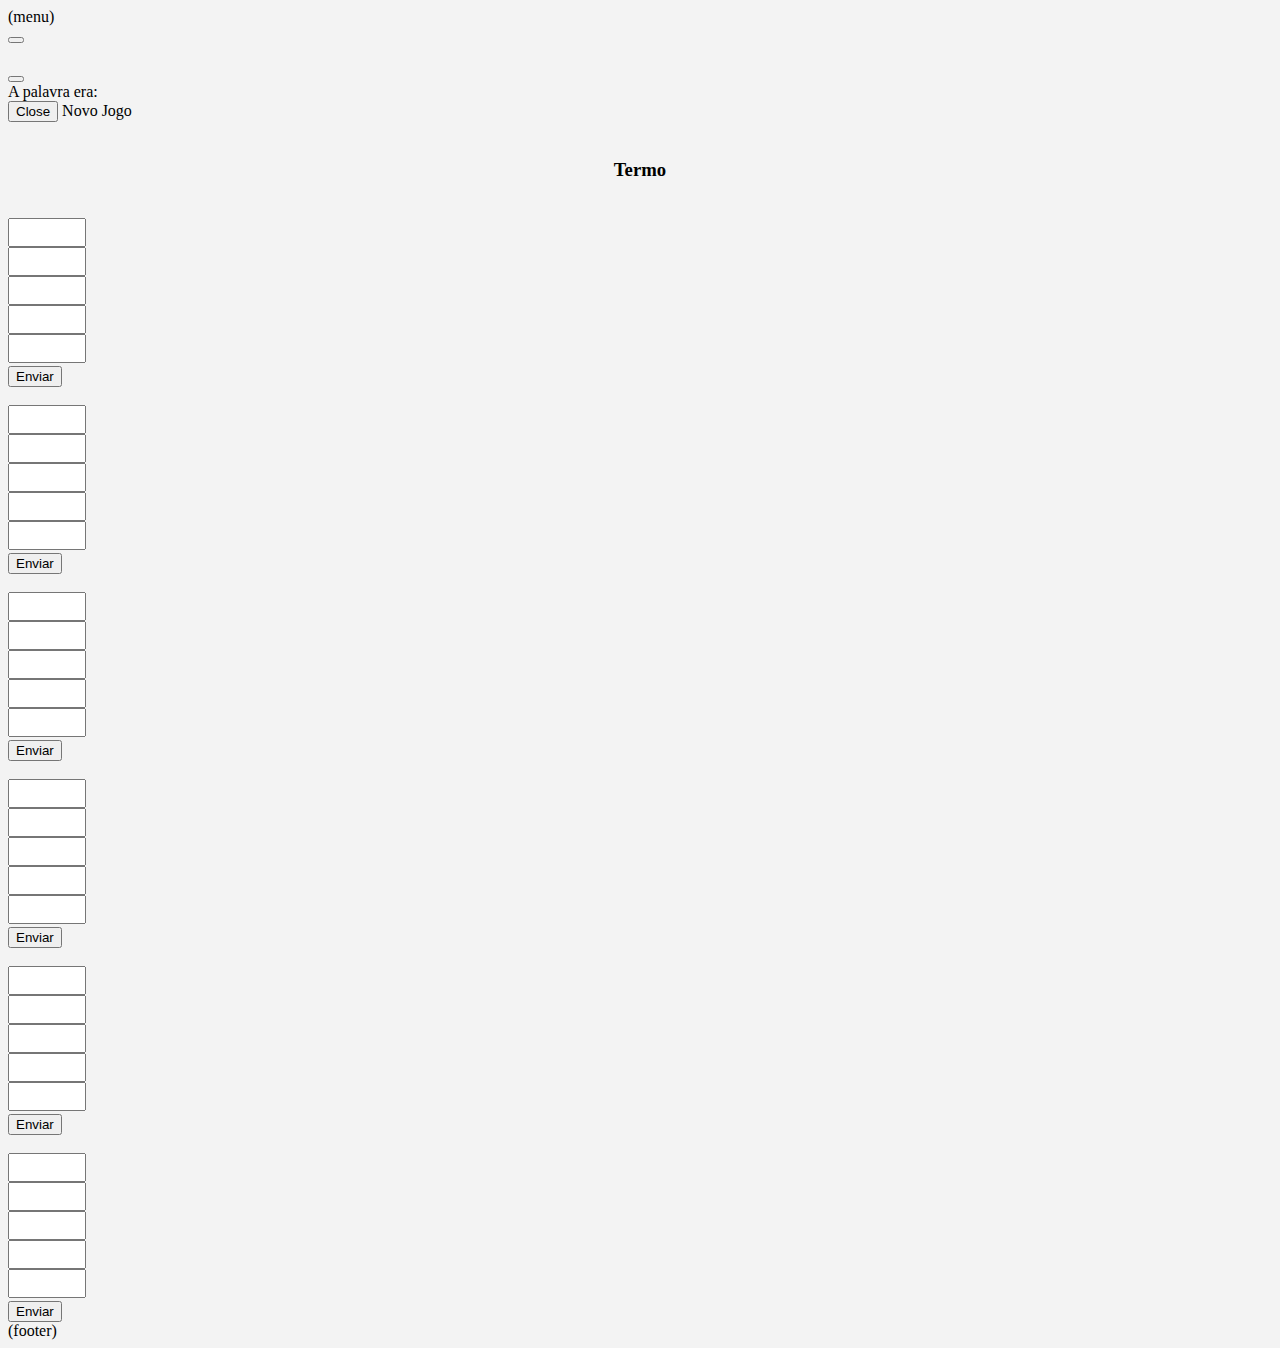
==== commit e56b4b99: "Finalizado" ====
--- a/src/main/resources/templates/home/index.html
+++ b/src/main/resources/templates/home/index.html
@@ -4,93 +4,153 @@
   <body style="background-color: #f3f3f3">
     <nav th:replace="layout :: menu">(menu)</nav>
     <main>
-      <div id="toast-container" aria-live="polite" aria-atomic="true" class="position-absolute end-0 bottom-0">
+      <div
+        id="toast-container"
+        aria-live="polite"
+        aria-atomic="true"
+        class="position-absolute end-0 bottom-0"
+      >
         <div class="toast-container top-0 end-0 p-3">
-        <div  class="toast align-items-center text-white bg-danger border-0" role="alert" aria-live="assertive" aria-atomic="true">
-          <div class="d-flex">
-            <div class="toast-body">
-              <span th:text="${excecao}"></span>
+          <div
+            class="toast align-items-center text-white bg-danger border-0"
+            role="alert"
+            aria-live="assertive"
+            aria-atomic="true"
+          >
+            <div class="d-flex">
+              <div class="toast-body">
+                <span th:text="${excecao}"></span>
+              </div>
+              <button
+                type="button"
+                class="btn-close btn-close-white me-2 m-auto"
+                data-bs-dismiss="toast"
+                aria-label="Close"
+              ></button>
             </div>
-            <button type="button" class="btn-close btn-close-white me-2 m-auto" data-bs-dismiss="toast" aria-label="Close"></button>
           </div>
         </div>
-      </div> </div>
-      
-      <div class="principal"  >
-        
-        <h3 style="text-align: center">Termo</h3>
-        <br />
-        <p>
-          Palavra Selecionada:
-          <span th:if="${listpalavras != null}" th:text="${listpalavras.PalavraChave}"></span>
-        </p>
+      </div>
+
+      <div class="modal fade" id="exampleModal" tabindex="-1" aria-labelledby="exampleModalLabel" aria-hidden="true">
+        <div class="modal-dialog">
+            <div class="modal-content">
+                <div class="modal-header">
+                    <h1 class="modal-title fs-5" id="staticBackdropLabel"  th:text="${listpalavras.Mensagem}"></h1>
+                    <button type="button" class="btn-close" data-bs-dismiss="modal" aria-label="Close"></button>
+                </div>
+                <div class="modal-body">
+                  A palavra era:  <span
+                  th:if="${listpalavras != null}"
+                  th:text="${listpalavras.PalavraChave}"
+                ></span>
+                </div>
+                <div class="modal-footer">
+                    <button type="button" class="btn btn-secondary" data-bs-dismiss="modal">Close</button>
+                    <a th:href="@{'/'}" class="btn btn-primary">Novo Jogo</a>
+                </div>
+            </div>
+        </div>
+    </div>
+
+
+      <div class="principal">
+            
 
         <br />
         <div class="fundo_jogo">
+          <h3 style="text-align: center;" class="text-center">Termo</h3>
+          <br />   
           <form
             th:action="@{/verificar}"
             method="POST"
             th:object="${listpalavras}"
+            id="meuForm"
           >
             <input type="hidden" th:field="*{PalavraChave}" />
 
-            <div class="container text-center" style="max-width: 400px ">
-              <div class="row row-cols-2 row-cols-lg-6 g-2 g-lg-3 ">
-                <div class="col">
-                  <input
-                    type="text"
-                    th:style="*{Linha1.Letras[0].Status.getNumero == 1 ? 'background-color: green;' : (Linha1.Letras[0].Status.getNumero == 2 ? 'background-color: gray;' : (Linha1.Letras[0].Status.getNumero == 3 ? 'background-color: yellow;' : ''))}"
-                    th:disabled="*{not Linha1.Ativo}"
-                    th:field="*{Linha1.Letras[0].Letra}"
-                    class="form-control border border-secondary inputs"
-                    maxlength="1"
-                  />
-                </div>
-                <div class="col">
-                  <input
-                    type="text"
-                    th:style="*{Linha1.Letras[1].Status.getNumero == 1 ? 'background-color: green;' : (Linha1.Letras[1].Status.getNumero == 2 ? 'background-color: gray;' : (Linha1.Letras[1].Status.getNumero == 3 ? 'background-color: yellow;' : ''))}"
-                    th:disabled="*{not Linha1.Ativo}"
-                    th:field="*{Linha1.Letras[1].Letra}"
-                    class="form-control border border-secondary inputs"
-                    maxlength="1"
-                  />
-                </div>
-                <div class="col">
-                  <input
-                    type="text"
-                    th:style="*{Linha1.Letras[2].Status.getNumero == 1 ? 'background-color: green;' : (Linha1.Letras[2].Status.getNumero == 2 ? 'background-color: gray;' : (Linha1.Letras[2].Status.getNumero == 3 ? 'background-color: yellow;' : ''))}"
-                    th:disabled="*{not Linha1.Ativo}"
-                    th:field="*{Linha1.Letras[2].Letra}"
-                    class="form-control border border-secondary inputs"
-                    maxlength="1"
-                  />
-                </div>
-                <div class="col">
-                  <input
-                    type="text"
-                    th:style="*{Linha1.Letras[3].Status.getNumero == 1 ? 'background-color: green;' : (Linha1.Letras[3].Status.getNumero == 2 ? 'background-color: gray;' : (Linha1.Letras[3].Status.getNumero == 3 ? 'background-color: yellow;' : ''))}"
-                    th:disabled="*{not Linha1.Ativo}"
-                    th:field="*{Linha1.Letras[3].Letra}"
-                    class="form-control border border-secondary inputs"
-                    maxlength="1"
-                  />
-                </div>
-                <div class="col">
-                  <input
-                    type="text"
-                    th:style="*{Linha1.Letras[4].Status.getNumero == 1 ? 'background-color: green;' : (Linha1.Letras[4].Status.getNumero == 2 ? 'background-color: gray;' : (Linha1.Letras[4].Status.getNumero == 3 ? 'background-color: yellow;' : ''))}"
-                    th:disabled="*{not Linha1.Ativo}"
-                    th:field="*{Linha1.Letras[4].Letra}"
-                    class="form-control border border-secondary inputs"
-                    maxlength="1"
-                  />
-                </div>
-                <input type="hidden" th:field="*{Linha1.Ativo}" />
+            <div class="container-fluid text-center" style="max-width: 400px; min-width: 300px">
+              <div class="row  row-cols-lg-6 g-2 g-lg-3">
+                <div class="col">
+                  <input
+                    type="hidden"
+                    th:field="*{Linhas[0].Letras[0].Status}"
+                  />
+                  <input
+                    type="text"
+                    th:style="*{Linhas[0].Letras[0].Status.getNumero == 1 ? 'background-color: green;' : (Linhas[0].Letras[0].Status.getNumero == 2 ? 'background-color: gray;' : (Linhas[0].Letras[0].Status.getNumero == 3 ? 'background-color: yellow;' : ''))}"
+                    th:readonly="*{not Linhas[0].Ativo}"
+                    th:field="*{Linhas[0].Letras[0].Letra}"
+                    class="form-control border border-secondary inputs"
+                    maxlength="1"
+                    id="campo1"
+                  />
+                </div>
+                <div class="col">
+                  <input
+                    type="hidden"
+                    th:field="*{Linhas[0].Letras[1].Status}"
+                  />
+                  <input
+                    type="text"
+                    th:style="*{Linhas[0].Letras[1].Status.getNumero == 1 ? 'background-color: green;' : (Linhas[0].Letras[1].Status.getNumero == 2 ? 'background-color: gray;' : (Linhas[0].Letras[1].Status.getNumero == 3 ? 'background-color: yellow;' : ''))}"
+                    th:readonly="*{not Linhas[0].Ativo}"
+                    th:field="*{Linhas[0].Letras[1].Letra}"
+                    class="form-control border border-secondary inputs"
+                    maxlength="1"
+                    id="campo2"
+                  />
+                </div>
+                <div class="col">
+                  <input
+                    type="hidden"
+                    th:field="*{Linhas[0].Letras[2].Status}"
+                  />
+                  <input
+                    type="text"
+                    th:style="*{Linhas[0].Letras[2].Status.getNumero == 1 ? 'background-color: green;' : (Linhas[0].Letras[2].Status.getNumero == 2 ? 'background-color: gray;' : (Linhas[0].Letras[2].Status.getNumero == 3 ? 'background-color: yellow;' : ''))}"
+                    th:readonly="*{not Linhas[0].Ativo}"
+                    th:field="*{Linhas[0].Letras[2].Letra}"
+                    class="form-control border border-secondary inputs"
+                    maxlength="1"
+                    id="campo3"
+                  />
+                </div>
+                <div class="col">
+                  <input
+                    type="hidden"
+                    th:field="*{Linhas[0].Letras[3].Status}"
+                  />
+                  <input
+                    type="text"
+                    th:style="*{Linhas[0].Letras[3].Status.getNumero == 1 ? 'background-color: green;' : (Linhas[0].Letras[3].Status.getNumero == 2 ? 'background-color: gray;' : (Linhas[0].Letras[3].Status.getNumero == 3 ? 'background-color: yellow;' : ''))}"
+                    th:readonly="*{not Linhas[0].Ativo}"
+                    th:field="*{Linhas[0].Letras[3].Letra}"
+                    class="form-control border border-secondary inputs"
+                    maxlength="1"
+                    id="campo4"
+                  />
+                </div>
+                <div class="col">
+                  <input
+                    type="hidden"
+                    th:field="*{Linhas[0].Letras[4].Status}"
+                  />
+                  <input
+                    type="text"
+                    th:style="*{Linhas[0].Letras[4].Status.getNumero == 1 ? 'background-color: green;' : (Linhas[0].Letras[4].Status.getNumero == 2 ? 'background-color: gray;' : (Linhas[0].Letras[4].Status.getNumero == 3 ? 'background-color: yellow;' : ''))}"
+                    th:readonly="*{not Linhas[0].Ativo}"
+                    th:field="*{Linhas[0].Letras[4].Letra}"
+                    class="form-control border border-secondary inputs"
+                    maxlength="1"
+                    id="campo5"
+                  />
+                </div>
+                <input type="hidden" th:field="*{Linhas[0].Ativo}" />
                 <div class="col">
                   <button
                     type="submit"
-                    th:if="*{Linha1.Ativo}"
+                    th:if="*{Linhas[0].Ativo}"
                     class="btn btn-secondary"
                     style="max-height: 80px; margin-top: 3px"
                   >
@@ -101,62 +161,87 @@
 
               <br />
 
-              <div class="row row-cols-2 row-cols-lg-6 g-2 g-lg-3">
-                <div class="col">
-                  <input
-                    type="text"
-                    th:style="*{Linha2.Letras[0].Status.getNumero == 1 ? 'background-color: green;' : (Linha2.Letras[0].Status.getNumero == 2 ? 'background-color: gray;' : (Linha2.Letras[0].Status.getNumero == 3 ? 'background-color: yellow;' : ''))}"
-                    th:disabled="*{not Linha2.Ativo}"
-                    th:field="*{Linha2.Letras[0].Letra}"
-                    class="form-control border border-secondary inputs"
-                    maxlength="1"
-                  />
-                </div>
-                <div class="col">
-                  <input
-                    type="text"
-                    th:style="*{Linha2.Letras[1].Status.getNumero == 1 ? 'background-color: green;' : (Linha2.Letras[1].Status.getNumero == 2 ? 'background-color: gray;' : (Linha2.Letras[1].Status.getNumero == 3 ? 'background-color: yellow;' : ''))}"
-                    th:disabled="*{not Linha2.Ativo}"
-                    th:field="*{Linha2.Letras[1].Letra}"
-                    class="form-control border border-secondary inputs"
-                    maxlength="1"
-                  />
-                </div>
-                <div class="col">
-                  <input
-                    type="text"
-                    th:style="*{Linha2.Letras[2].Status.getNumero == 1 ? 'background-color: green;' : (Linha2.Letras[2].Status.getNumero == 2 ? 'background-color: gray;' : (Linha2.Letras[2].Status.getNumero == 3 ? 'background-color: yellow;' : ''))}"
-                    th:disabled="*{not Linha2.Ativo}"
-                    th:field="*{Linha2.Letras[2].Letra}"
-                    class="form-control border border-secondary inputs"
-                    maxlength="1"
-                  />
-                </div>
-                <div class="col">
-                  <input
-                    type="text"
-                    th:style="*{Linha2.Letras[3].Status.getNumero == 1 ? 'background-color: green;' : (Linha2.Letras[3].Status.getNumero == 2 ? 'background-color: gray;' : (Linha2.Letras[3].Status.getNumero == 3 ? 'background-color: yellow;' : ''))}"
-                    th:disabled="*{not Linha2.Ativo}"
-                    th:field="*{Linha2.Letras[3].Letra}"
-                    class="form-control border border-secondary inputs"
-                    maxlength="1"
-                  />
-                </div>
-                <div class="col">
-                  <input
-                    type="text"
-                    th:style="*{Linha2.Letras[4].Status.getNumero == 1 ? 'background-color: green;' : (Linha2.Letras[4].Status.getNumero == 2 ? 'background-color: gray;' : (Linha2.Letras[4].Status.getNumero == 3 ? 'background-color: yellow;' : ''))}"
-                    th:disabled="*{not Linha2.Ativo}"
-                    th:field="*{Linha2.Letras[4].Letra}"
-                    class="form-control border border-secondary inputs"
-                    maxlength="1"
-                  />
-                </div>
-                <input type="hidden" th:field="*{Linha2.Ativo}" />
+              <div class="row  row-cols-lg-6 g-2 g-lg-3">
+                <div class="col">
+                  <input
+                    type="hidden"
+                    th:field="*{Linhas[1].Letras[0].Status}"
+                  />
+                  <input
+                    type="text"
+                    th:style="*{Linhas[1].Letras[0].Status.getNumero == 1 ? 'background-color: green;' : (Linhas[1].Letras[0].Status.getNumero == 2 ? 'background-color: gray;' : (Linhas[1].Letras[0].Status.getNumero == 3 ? 'background-color: yellow;' : ''))}"
+                    th:readonly="*{not Linhas[1].Ativo}"
+                    th:field="*{Linhas[1].Letras[0].Letra}"
+                    class="form-control border border-secondary inputs"
+                    maxlength="1"
+                    id="campo6"
+                  />
+                </div>
+                <div class="col">
+                  <input
+                    type="hidden"
+                    th:field="*{Linhas[1].Letras[1].Status}"
+                  />
+                  <input
+                    type="text"
+                    th:style="*{Linhas[1].Letras[1].Status.getNumero == 1 ? 'background-color: green;' : (Linhas[1].Letras[1].Status.getNumero == 2 ? 'background-color: gray;' : (Linhas[1].Letras[1].Status.getNumero == 3 ? 'background-color: yellow;' : ''))}"
+                    th:readonly="*{not Linhas[1].Ativo}"
+                    th:field="*{Linhas[1].Letras[1].Letra}"
+                    class="form-control border border-secondary inputs"
+                    maxlength="1"
+                    id="campo7"
+                  />
+                </div>
+                <div class="col">
+                  <input
+                    type="hidden"
+                    th:field="*{Linhas[1].Letras[2].Status}"
+                  />
+                  <input
+                    type="text"
+                    th:style="*{Linhas[1].Letras[2].Status.getNumero == 1 ? 'background-color: green;' : (Linhas[1].Letras[2].Status.getNumero == 2 ? 'background-color: gray;' : (Linhas[1].Letras[2].Status.getNumero == 3 ? 'background-color: yellow;' : ''))}"
+                    th:readonly="*{not Linhas[1].Ativo}"
+                    th:field="*{Linhas[1].Letras[2].Letra}"
+                    class="form-control border border-secondary inputs"
+                    maxlength="1"
+                    id="campo8"
+                  />
+                </div>
+                <div class="col">
+                  <input
+                    type="hidden"
+                    th:field="*{Linhas[1].Letras[3].Status}"
+                  />
+                  <input
+                    type="text"
+                    th:style="*{Linhas[1].Letras[3].Status.getNumero == 1 ? 'background-color: green;' : (Linhas[1].Letras[3].Status.getNumero == 2 ? 'background-color: gray;' : (Linhas[1].Letras[3].Status.getNumero == 3 ? 'background-color: yellow;' : ''))}"
+                    th:readonly="*{not Linhas[1].Ativo}"
+                    th:field="*{Linhas[1].Letras[3].Letra}"
+                    class="form-control border border-secondary inputs"
+                    maxlength="1"
+                    id="campo9"
+                  />
+                </div>
+                <div class="col">
+                  <input
+                    type="hidden"
+                    th:field="*{Linhas[1].Letras[4].Status}"
+                  />
+                  <input
+                    type="text"
+                    th:style="*{Linhas[1].Letras[4].Status.getNumero == 1 ? 'background-color: green;' : (Linhas[1].Letras[4].Status.getNumero == 2 ? 'background-color: gray;' : (Linhas[1].Letras[4].Status.getNumero == 3 ? 'background-color: yellow;' : ''))}"
+                    th:readonly="*{not Linhas[1].Ativo}"
+                    th:field="*{Linhas[1].Letras[4].Letra}"
+                    class="form-control border border-secondary inputs"
+                    maxlength="1"
+                    id="campo10"
+                  />
+                </div>
+                <input type="hidden" th:field="*{Linhas[1].Ativo}" />
                 <div class="col">
                   <button
-                    type="button"
-                    th:if="*{Linha2.Ativo}"
+                    type="submit"
+                    th:if="*{Linhas[1].Ativo}"
                     class="btn btn-secondary"
                     style="max-height: 80px; margin-top: 3px"
                   >
@@ -167,62 +252,87 @@
 
               <br />
 
-              <div class="row row-cols-2 row-cols-lg-6 g-2 g-lg-3">
-                <div class="col">
-                  <input
-                    type="text"
-                    th:style="*{Linha3.Letras[0].Status.getNumero == 1 ? 'background-color: green;' : (Linha3.Letras[0].Status.getNumero == 2 ? 'background-color: gray;' : (Linha3.Letras[0].Status.getNumero == 3 ? 'background-color: yellow;' : ''))}"
-                    th:disabled="*{not Linha3.Ativo}"
-                    th:field="*{Linha3.Letras[0].Letra}"
-                    class="form-control border border-secondary inputs"
-                    maxlength="1"
-                  />
-                </div>
-                <div class="col">
-                  <input
-                    type="text"
-                    th:style="*{Linha3.Letras[1].Status.getNumero == 1 ? 'background-color: green;' : (Linha3.Letras[1].Status.getNumero == 2 ? 'background-color: gray;' : (Linha3.Letras[1].Status.getNumero == 3 ? 'background-color: yellow;' : ''))}"
-                    th:disabled="*{not Linha3.Ativo}"
-                    th:field="*{Linha3.Letras[1].Letra}"
-                    class="form-control border border-secondary inputs"
-                    maxlength="1"
-                  />
-                </div>
-                <div class="col">
-                  <input
-                    type="text"
-                    th:style="*{Linha3.Letras[2].Status.getNumero == 1 ? 'background-color: green;' : (Linha3.Letras[2].Status.getNumero == 2 ? 'background-color: gray;' : (Linha3.Letras[2].Status.getNumero == 3 ? 'background-color: yellow;' : ''))}"
-                    th:disabled="*{not Linha3.Ativo}"
-                    th:field="*{Linha3.Letras[2].Letra}"
-                    class="form-control border border-secondary inputs"
-                    maxlength="1"
-                  />
-                </div>
-                <div class="col">
-                  <input
-                    type="text"
-                    th:style="*{Linha3.Letras[3].Status.getNumero == 1 ? 'background-color: green;' : (Linha3.Letras[3].Status.getNumero == 2 ? 'background-color: gray;' : (Linha3.Letras[3].Status.getNumero == 3 ? 'background-color: yellow;' : ''))}"
-                    th:disabled="*{not Linha3.Ativo}"
-                    th:field="*{Linha3.Letras[3].Letra}"
-                    class="form-control border border-secondary inputs"
-                    maxlength="1"
-                  />
-                </div>
-                <div class="col">
-                  <input
-                    type="text"
-                    th:style="*{Linha3.Letras[4].Status.getNumero == 1 ? 'background-color: green;' : (Linha3.Letras[4].Status.getNumero == 2 ? 'background-color: gray;' : (Linha3.Letras[4].Status.getNumero == 3 ? 'background-color: yellow;' : ''))}"
-                    th:disabled="*{not Linha3.Ativo}"
-                    th:field="*{Linha3.Letras[4].Letra}"
-                    class="form-control border border-secondary inputs"
-                    maxlength="1"
-                  />
-                </div>
-                <input type="hidden" th:field="*{Linha3.Ativo}" />
+              <div class="row  row-cols-lg-6 g-2 g-lg-3">
+                <div class="col">
+                  <input
+                    type="hidden"
+                    th:field="*{Linhas[2].Letras[0].Status}"
+                  />
+                  <input
+                    type="text"
+                    th:style="*{Linhas[2].Letras[0].Status.getNumero == 1 ? 'background-color: green;' : (Linhas[2].Letras[0].Status.getNumero == 2 ? 'background-color: gray;' : (Linhas[2].Letras[0].Status.getNumero == 3 ? 'background-color: yellow;' : ''))}"
+                    th:readonly="*{not Linhas[2].Ativo}"
+                    th:field="*{Linhas[2].Letras[0].Letra}"
+                    class="form-control border border-secondary inputs"
+                    maxlength="1"
+                    id="campo11"
+                  />
+                </div>
+                <div class="col">
+                  <input
+                    type="hidden"
+                    th:field="*{Linhas[2].Letras[1].Status}"
+                  />
+                  <input
+                    type="text"
+                    th:style="*{Linhas[2].Letras[1].Status.getNumero == 1 ? 'background-color: green;' : (Linhas[2].Letras[1].Status.getNumero == 2 ? 'background-color: gray;' : (Linhas[2].Letras[1].Status.getNumero == 3 ? 'background-color: yellow;' : ''))}"
+                    th:readonly="*{not Linhas[2].Ativo}"
+                    th:field="*{Linhas[2].Letras[1].Letra}"
+                    class="form-control border border-secondary inputs"
+                    maxlength="1"
+                    id="campo12"
+                  />
+                </div>
+                <div class="col">
+                  <input
+                    type="hidden"
+                    th:field="*{Linhas[2].Letras[2].Status}"
+                  />
+                  <input
+                    type="text"
+                    th:style="*{Linhas[2].Letras[2].Status.getNumero == 1 ? 'background-color: green;' : (Linhas[2].Letras[2].Status.getNumero == 2 ? 'background-color: gray;' : (Linhas[2].Letras[2].Status.getNumero == 3 ? 'background-color: yellow;' : ''))}"
+                    th:readonly="*{not Linhas[2].Ativo}"
+                    th:field="*{Linhas[2].Letras[2].Letra}"
+                    class="form-control border border-secondary inputs"
+                    maxlength="1"
+                    id="campo13"
+                  />
+                </div>
+                <div class="col">
+                  <input
+                    type="hidden"
+                    th:field="*{Linhas[2].Letras[3].Status}"
+                  />
+                  <input
+                    type="text"
+                    th:style="*{Linhas[2].Letras[3].Status.getNumero == 1 ? 'background-color: green;' : (Linhas[2].Letras[3].Status.getNumero == 2 ? 'background-color: gray;' : (Linhas[2].Letras[3].Status.getNumero == 3 ? 'background-color: yellow;' : ''))}"
+                    th:readonly="*{not Linhas[2].Ativo}"
+                    th:field="*{Linhas[2].Letras[3].Letra}"
+                    class="form-control border border-secondary inputs"
+                    maxlength="1"
+                    id="campo14"
+                  />
+                </div>
+                <div class="col">
+                  <input
+                    type="hidden"
+                    th:field="*{Linhas[2].Letras[4].Status}"
+                  />
+                  <input
+                    type="text"
+                    th:style="*{Linhas[2].Letras[4].Status.getNumero == 1 ? 'background-color: green;' : (Linhas[2].Letras[4].Status.getNumero == 2 ? 'background-color: gray;' : (Linhas[2].Letras[4].Status.getNumero == 3 ? 'background-color: yellow;' : ''))}"
+                    th:readonly="*{not Linhas[2].Ativo}"
+                    th:field="*{Linhas[2].Letras[4].Letra}"
+                    class="form-control border border-secondary inputs"
+                    maxlength="1"
+                    id="campo15"
+                  />
+                </div>
+                <input type="hidden" th:field="*{Linhas[2].Ativo}" />
                 <div class="col">
                   <button
-                    type="button"
-                    th:if="*{Linha3.Ativo}"
+                    type="submit"
+                    th:if="*{Linhas[2].Ativo}"
                     class="btn btn-secondary"
                     style="max-height: 80px; margin-top: 3px"
                   >
@@ -233,62 +343,84 @@
 
               <br />
 
-              <div class="row row-cols-2 row-cols-lg-6 g-2 g-lg-3">
-                <div class="col">
-                  <input
-                    type="text"
-                    th:style="*{Linha4.Letras[0].Status.getNumero == 1 ? 'background-color: green;' : (Linha4.Letras[0].Status.getNumero == 2 ? 'background-color: gray;' : (Linha4.Letras[0].Status.getNumero == 3 ? 'background-color: yellow;' : ''))}"
-                    th:disabled="*{not Linha4.Ativo}"
-                    th:field="*{Linha4.Letras[0].Letra}"
-                    class="form-control border border-secondary inputs"
-                    maxlength="1"
-                  />
-                </div>
-                <div class="col">
-                  <input
-                    type="text"
-                    th:style="*{Linha4.Letras[1].Status.getNumero == 1 ? 'background-color: green;' : (Linha4.Letras[1].Status.getNumero == 2 ? 'background-color: gray;' : (Linha4.Letras[1].Status.getNumero == 3 ? 'background-color: yellow;' : ''))}"
-                    th:disabled="*{not Linha4.Ativo}"
-                    th:field="*{Linha4.Letras[1].Letra}"
-                    class="form-control border border-secondary inputs"
-                    maxlength="1"
-                  />
-                </div>
-                <div class="col">
-                  <input
-                    type="text"
-                    th:style="*{Linha4.Letras[2].Status.getNumero == 1 ? 'background-color: green;' : (Linha4.Letras[2].Status.getNumero == 2 ? 'background-color: gray;' : (Linha4.Letras[2].Status.getNumero == 3 ? 'background-color: yellow;' : ''))}"
-                    th:disabled="*{not Linha4.Ativo}"
-                    th:field="*{Linha4.Letras[2].Letra}"
-                    class="form-control border border-secondary inputs"
-                    maxlength="1"
-                  />
-                </div>
-                <div class="col">
-                  <input
-                    type="text"
-                    th:style="*{Linha4.Letras[3].Status.getNumero == 1 ? 'background-color: green;' : (Linha4.Letras[3].Status.getNumero == 2 ? 'background-color: gray;' : (Linha4.Letras[3].Status.getNumero == 3 ? 'background-color: yellow;' : ''))}"
-                    th:disabled="*{not Linha4.Ativo}"
-                    th:field="*{Linha4.Letras[3].Letra}"
-                    class="form-control border border-secondary inputs"
-                    maxlength="1"
-                  />
-                </div>
-                <div class="col">
-                  <input
-                    type="text"
-                    th:style="*{Linha4.Letras[4].Status.getNumero == 1 ? 'background-color: green;' : (Linha4.Letras[4].Status.getNumero == 2 ? 'background-color: gray;' : (Linha4.Letras[4].Status.getNumero == 3 ? 'background-color: yellow;' : ''))}"
-                    th:disabled="*{not Linha4.Ativo}"
-                    th:field="*{Linha4.Letras[4].Letra}"
-                    class="form-control border border-secondary inputs"
-                    maxlength="1"
-                  />
-                </div>
-                <input type="hidden" th:field="*{Linha4.Ativo}" />
+              <div class="row  row-cols-lg-6 g-2 g-lg-3">
+                <input type="hidden" th:field="*{Linhas[3].Letras[0].Status}" />
+                <div class="col">
+                  <input
+                    type="text"
+                    th:style="*{Linhas[3].Letras[0].Status.getNumero == 1 ? 'background-color: green;' : (Linhas[3].Letras[0].Status.getNumero == 2 ? 'background-color: gray;' : (Linhas[3].Letras[0].Status.getNumero == 3 ? 'background-color: yellow;' : ''))}"
+                    th:readonly="*{not Linhas[3].Ativo}"
+                    th:field="*{Linhas[3].Letras[0].Letra}"
+                    class="form-control border border-secondary inputs"
+                    maxlength="1"
+                    id="campo16"
+                  />
+                </div>
+                <div class="col">
+                  <input
+                    type="hidden"
+                    th:field="*{Linhas[3].Letras[1].Status}"
+                  />
+                  <input
+                    type="text"
+                    th:style="*{Linhas[3].Letras[1].Status.getNumero == 1 ? 'background-color: green;' : (Linhas[3].Letras[1].Status.getNumero == 2 ? 'background-color: gray;' : (Linhas[3].Letras[1].Status.getNumero == 3 ? 'background-color: yellow;' : ''))}"
+                    th:readonly="*{not Linhas[3].Ativo}"
+                    th:field="*{Linhas[3].Letras[1].Letra}"
+                    class="form-control border border-secondary inputs"
+                    maxlength="1"
+                    id="campo17"
+                  />
+                </div>
+                <div class="col">
+                  <input
+                    type="hidden"
+                    th:field="*{Linhas[3].Letras[2].Status}"
+                  />
+                  <input
+                    type="text"
+                    th:style="*{Linhas[3].Letras[2].Status.getNumero == 1 ? 'background-color: green;' : (Linhas[3].Letras[2].Status.getNumero == 2 ? 'background-color: gray;' : (Linhas[3].Letras[2].Status.getNumero == 3 ? 'background-color: yellow;' : ''))}"
+                    th:readonly="*{not Linhas[3].Ativo}"
+                    th:field="*{Linhas[3].Letras[2].Letra}"
+                    class="form-control border border-secondary inputs"
+                    maxlength="1"
+                    id="campo18"
+                  />
+                </div>
+                <div class="col">
+                  <input
+                    type="hidden"
+                    th:field="*{Linhas[3].Letras[3].Status}"
+                  />
+                  <input
+                    type="text"
+                    th:style="*{Linhas[3].Letras[3].Status.getNumero == 1 ? 'background-color: green;' : (Linhas[3].Letras[3].Status.getNumero == 2 ? 'background-color: gray;' : (Linhas[3].Letras[3].Status.getNumero == 3 ? 'background-color: yellow;' : ''))}"
+                    th:readonly="*{not Linhas[3].Ativo}"
+                    th:field="*{Linhas[3].Letras[3].Letra}"
+                    class="form-control border border-secondary inputs"
+                    maxlength="1"
+                    id="campo19"
+                  />
+                </div>
+                <div class="col">
+                  <input
+                    type="hidden"
+                    th:field="*{Linhas[3].Letras[4].Status}"
+                  />
+                  <input
+                    type="text"
+                    th:style="*{Linhas[3].Letras[4].Status.getNumero == 1 ? 'background-color: green;' : (Linhas[3].Letras[4].Status.getNumero == 2 ? 'background-color: gray;' : (Linhas[3].Letras[4].Status.getNumero == 3 ? 'background-color: yellow;' : ''))}"
+                    th:readonly="*{not Linhas[3].Ativo}"
+                    th:field="*{Linhas[3].Letras[4].Letra}"
+                    class="form-control border border-secondary inputs"
+                    maxlength="1"
+                    id="campo20"
+                  />
+                </div>
+                <input type="hidden" th:field="*{Linhas[3].Ativo}" />
                 <div class="col">
                   <button
-                    type="button"
-                    th:if="*{Linha4.Ativo}"
+                    type="submit"
+                    th:if="*{Linhas[3].Ativo}"
                     class="btn btn-secondary"
                     style="max-height: 80px; margin-top: 3px"
                   >
@@ -299,62 +431,84 @@
 
               <br />
 
-              <div class="row row-cols-2 row-cols-lg-6 g-2 g-lg-3">
-                <div class="col">
-                  <input
-                    type="text"
-                    th:style="*{Linha5.Letras[0].Status.getNumero == 1 ? 'background-color: green;' : (Linha5.Letras[0].Status.getNumero == 2 ? 'background-color: gray;' : (Linha5.Letras[0].Status.getNumero == 3 ? 'background-color: yellow;' : ''))}"
-                    th:disabled="*{not Linha5.Ativo}"
-                    th:field="*{Linha5.Letras[0].Letra}"
-                    class="form-control border border-secondary inputs"
-                    maxlength="1"
-                  />
-                </div>
-                <div class="col">
-                  <input
-                    type="text"
-                    th:style="*{Linha5.Letras[1].Status.getNumero == 1 ? 'background-color: green;' : (Linha5.Letras[1].Status.getNumero == 2 ? 'background-color: gray;' : (Linha5.Letras[1].Status.getNumero == 3 ? 'background-color: yellow;' : ''))}"
-                    th:disabled="*{not Linha5.Ativo}"
-                    th:field="*{Linha5.Letras[1].Letra}"
-                    class="form-control border border-secondary inputs"
-                    maxlength="1"
-                  />
-                </div>
-                <div class="col">
-                  <input
-                    type="text"
-                    th:style="*{Linha5.Letras[2].Status.getNumero == 1 ? 'background-color: green;' : (Linha5.Letras[2].Status.getNumero == 2 ? 'background-color: gray;' : (Linha5.Letras[2].Status.getNumero == 3 ? 'background-color: yellow;' : ''))}"
-                    th:disabled="*{not Linha5.Ativo}"
-                    th:field="*{Linha5.Letras[2].Letra}"
-                    class="form-control border border-secondary inputs"
-                    maxlength="1"
-                  />
-                </div>
-                <div class="col">
-                  <input
-                    type="text"
-                    th:style="*{Linha5.Letras[3].Status.getNumero == 1 ? 'background-color: green;' : (Linha5.Letras[3].Status.getNumero == 2 ? 'background-color: gray;' : (Linha5.Letras[3].Status.getNumero == 3 ? 'background-color: yellow;' : ''))}"
-                    th:disabled="*{not Linha5.Ativo}"
-                    th:field="*{Linha5.Letras[3].Letra}"
-                    class="form-control border border-secondary inputs"
-                    maxlength="1"
-                  />
-                </div>
-                <div class="col">
-                  <input
-                    type="text"
-                    th:style="*{Linha5.Letras[4].Status.getNumero == 1 ? 'background-color: green;' : (Linha5.Letras[4].Status.getNumero == 2 ? 'background-color: gray;' : (Linha5.Letras[4].Status.getNumero == 3 ? 'background-color: yellow;' : ''))}"
-                    th:disabled="*{not Linha5.Ativo}"
-                    th:field="*{Linha5.Letras[4].Letra}"
-                    class="form-control border border-secondary inputs"
-                    maxlength="1"
-                  />
-                </div>
-                <input type="hidden" th:field="*{Linha5.Ativo}" />
+              <div class="row  row-cols-lg-6 g-2 g-lg-3">
+                <input type="hidden" th:field="*{Linhas[4].Letras[0].Status}" />
+                <div class="col">
+                  <input
+                    type="text"
+                    th:style="*{Linhas[4].Letras[0].Status.getNumero == 1 ? 'background-color: green;' : (Linhas[4].Letras[0].Status.getNumero == 2 ? 'background-color: gray;' : (Linhas[4].Letras[0].Status.getNumero == 3 ? 'background-color: yellow;' : ''))}"
+                    th:readonly="*{not Linhas[4].Ativo}"
+                    th:field="*{Linhas[4].Letras[0].Letra}"
+                    class="form-control border border-secondary inputs"
+                    maxlength="1"
+                    id="campo21"
+                  />
+                </div>
+                <div class="col">
+                  <input
+                    type="hidden"
+                    th:field="*{Linhas[4].Letras[1].Status}"
+                  />
+                  <input
+                    type="text"
+                    th:style="*{Linhas[4].Letras[1].Status.getNumero == 1 ? 'background-color: green;' : (Linhas[4].Letras[1].Status.getNumero == 2 ? 'background-color: gray;' : (Linhas[4].Letras[1].Status.getNumero == 3 ? 'background-color: yellow;' : ''))}"
+                    th:readonly="*{not Linhas[4].Ativo}"
+                    th:field="*{Linhas[4].Letras[1].Letra}"
+                    class="form-control border border-secondary inputs"
+                    maxlength="1"
+                    id="campo22"
+                  />
+                </div>
+                <div class="col">
+                  <input
+                    type="hidden"
+                    th:field="*{Linhas[4].Letras[2].Status}"
+                  />
+                  <input
+                    type="text"
+                    th:style="*{Linhas[4].Letras[2].Status.getNumero == 1 ? 'background-color: green;' : (Linhas[4].Letras[2].Status.getNumero == 2 ? 'background-color: gray;' : (Linhas[4].Letras[2].Status.getNumero == 3 ? 'background-color: yellow;' : ''))}"
+                    th:readonly="*{not Linhas[4].Ativo}"
+                    th:field="*{Linhas[4].Letras[2].Letra}"
+                    class="form-control border border-secondary inputs"
+                    maxlength="1"
+                    id="campo23"
+                  />
+                </div>
+                <div class="col">
+                  <input
+                    type="hidden"
+                    th:field="*{Linhas[4].Letras[3].Status}"
+                  />
+                  <input
+                    type="text"
+                    th:style="*{Linhas[4].Letras[3].Status.getNumero == 1 ? 'background-color: green;' : (Linhas[4].Letras[3].Status.getNumero == 2 ? 'background-color: gray;' : (Linhas[4].Letras[3].Status.getNumero == 3 ? 'background-color: yellow;' : ''))}"
+                    th:readonly="*{not Linhas[4].Ativo}"
+                    th:field="*{Linhas[4].Letras[3].Letra}"
+                    class="form-control border border-secondary inputs"
+                    maxlength="1"
+                    id="campo24"
+                  />
+                </div>
+                <div class="col">
+                  <input
+                    type="hidden"
+                    th:field="*{Linhas[4].Letras[4].Status}"
+                  />
+                  <input
+                    type="text"
+                    th:style="*{Linhas[4].Letras[4].Status.getNumero == 1 ? 'background-color: green;' : (Linhas[4].Letras[4].Status.getNumero == 2 ? 'background-color: gray;' : (Linhas[4].Letras[4].Status.getNumero == 3 ? 'background-color: yellow;' : ''))}"
+                    th:readonly="*{not Linhas[4].Ativo}"
+                    th:field="*{Linhas[4].Letras[4].Letra}"
+                    class="form-control border border-secondary inputs"
+                    maxlength="1"
+                    id="campo25"
+                  />
+                </div>
+                <input type="hidden" th:field="*{Linhas[4].Ativo}" />
                 <div class="col">
                   <button
-                    type="button"
-                    th:if="*{Linha5.Ativo}"
+                    type="submit"
+                    th:if="*{Linhas[4].Ativo}"
                     class="btn btn-secondary"
                     style="max-height: 80px; margin-top: 3px"
                   >
@@ -365,62 +519,87 @@
 
               <br />
 
-              <div class="row row-cols-2 row-cols-lg-6 g-2 g-lg-3">
-                <div class="col">
-                  <input
-                    type="text"
-                    th:style="*{Linha6.Letras[0].Status.getNumero == 1 ? 'background-color: green;' : (Linha6.Letras[0].Status.getNumero == 2 ? 'background-color: gray;' : (Linha6.Letras[0].Status.getNumero == 3 ? 'background-color: yellow;' : ''))}"
-                    th:disabled="*{not Linha6.Ativo}"
-                    th:field="*{Linha6.Letras[0].Letra}"
-                    class="form-control border border-secondary inputs"
-                    maxlength="1"
-                  />
-                </div>
-                <div class="col">
-                  <input
-                    type="text"
-                    th:style="*{Linha6.Letras[1].Status.getNumero == 1 ? 'background-color: green;' : (Linha6.Letras[1].Status.getNumero == 2 ? 'background-color: gray;' : (Linha6.Letras[1].Status.getNumero == 3 ? 'background-color: yellow;' : ''))}"
-                    th:disabled="*{not Linha6.Ativo}"
-                    th:field="*{Linha6.Letras[1].Letra}"
-                    class="form-control border border-secondary inputs"
-                    maxlength="1"
-                  />
-                </div>
-                <div class="col">
-                  <input
-                    type="text"
-                    th:style="*{Linha6.Letras[2].Status.getNumero == 1 ? 'background-color: green;' : (Linha6.Letras[2].Status.getNumero == 2 ? 'background-color: gray;' : (Linha6.Letras[2].Status.getNumero == 3 ? 'background-color: yellow;' : ''))}"
-                    th:disabled="*{not Linha6.Ativo}"
-                    th:field="*{Linha6.Letras[2].Letra}"
-                    class="form-control border border-secondary inputs"
-                    maxlength="1"
-                  />
-                </div>
-                <div class="col">
-                  <input
-                    type="text"
-                    th:style="*{Linha6.Letras[3].Status.getNumero == 1 ? 'background-color: green;' : (Linha6.Letras[3].Status.getNumero == 2 ? 'background-color: gray;' : (Linha6.Letras[3].Status.getNumero == 3 ? 'background-color: yellow;' : ''))}"
-                    th:disabled="*{not Linha6.Ativo}"
-                    th:field="*{Linha6.Letras[3].Letra}"
-                    class="form-control border border-secondary inputs"
-                    maxlength="1"
-                  />
-                </div>
-                <div class="col">
-                  <input
-                    type="text"
-                    th:style="*{Linha6.Letras[4].Status.getNumero == 1 ? 'background-color: green;' : (Linha6.Letras[4].Status.getNumero == 2 ? 'background-color: gray;' : (Linha6.Letras[4].Status.getNumero == 3 ? 'background-color: yellow;' : ''))}"
-                    th:disabled="*{not Linha6.Ativo}"
-                    th:field="*{Linha6.Letras[4].Letra}"
-                    class="form-control border border-secondary inputs"
-                    maxlength="1"
-                  />
-                </div>
-                <input type="hidden" th:field="*{Linha2.Ativo}" />
+              <div class="row  row-cols-lg-6 g-2 g-lg-3">
+                <div class="col">
+                  <input
+                    type="hidden"
+                    th:field="*{Linhas[5].Letras[0].Status}"
+                  />
+                  <input
+                    type="text"
+                    th:style="*{Linhas[5].Letras[0].Status.getNumero == 1 ? 'background-color: green;' : (Linhas[5].Letras[0].Status.getNumero == 2 ? 'background-color: gray;' : (Linhas[5].Letras[0].Status.getNumero == 3 ? 'background-color: yellow;' : ''))}"
+                    th:readonly="*{not Linhas[5].Ativo}"
+                    th:field="*{Linhas[5].Letras[0].Letra}"
+                    class="form-control border border-secondary inputs"
+                    maxlength="1"
+                    id="campo26"
+                  />
+                </div>
+                <div class="col">
+                  <input
+                    type="hidden"
+                    th:field="*{Linhas[5].Letras[1].Status}"
+                  />
+                  <input
+                    type="text"
+                    th:style="*{Linhas[5].Letras[1].Status.getNumero == 1 ? 'background-color: green;' : (Linhas[5].Letras[1].Status.getNumero == 2 ? 'background-color: gray;' : (Linhas[5].Letras[1].Status.getNumero == 3 ? 'background-color: yellow;' : ''))}"
+                    th:readonly="*{not Linhas[5].Ativo}"
+                    th:field="*{Linhas[5].Letras[1].Letra}"
+                    class="form-control border border-secondary inputs"
+                    maxlength="1"
+                    id="campo27"
+                  />
+                </div>
+                <div class="col">
+                  <input
+                    type="hidden"
+                    th:field="*{Linhas[5].Letras[2].Status}"
+                  />
+                  <input
+                    type="text"
+                    th:style="*{Linhas[5].Letras[2].Status.getNumero == 1 ? 'background-color: green;' : (Linhas[5].Letras[2].Status.getNumero == 2 ? 'background-color: gray;' : (Linhas[5].Letras[2].Status.getNumero == 3 ? 'background-color: yellow;' : ''))}"
+                    th:readonly="*{not Linhas[5].Ativo}"
+                    th:field="*{Linhas[5].Letras[2].Letra}"
+                    class="form-control border border-secondary inputs"
+                    maxlength="1"
+                    id="campo28"
+                  />
+                </div>
+                <div class="col">
+                  <input
+                    type="hidden"
+                    th:field="*{Linhas[5].Letras[3].Status}"
+                  />
+                  <input
+                    type="text"
+                    th:style="*{Linhas[5].Letras[3].Status.getNumero == 1 ? 'background-color: green;' : (Linhas[5].Letras[3].Status.getNumero == 2 ? 'background-color: gray;' : (Linhas[5].Letras[3].Status.getNumero == 3 ? 'background-color: yellow;' : ''))}"
+                    th:readonly="*{not Linhas[5].Ativo}"
+                    th:field="*{Linhas[5].Letras[3].Letra}"
+                    class="form-control border border-secondary inputs"
+                    maxlength="1"
+                    id="campo29"
+                  />
+                </div>
+                <div class="col">
+                  <input
+                    type="hidden"
+                    th:field="*{Linhas[5].Letras[4].Status}"
+                  />
+                  <input
+                    type="text"
+                    th:style="*{Linhas[5].Letras[4].Status.getNumero == 1 ? 'background-color: green;' : (Linhas[5].Letras[4].Status.getNumero == 2 ? 'background-color: gray;' : (Linhas[5].Letras[4].Status.getNumero == 3 ? 'background-color: yellow;' : ''))}"
+                    th:readonly="*{not Linhas[5].Ativo}"
+                    th:field="*{Linhas[5].Letras[4].Letra}"
+                    class="form-control border border-secondary inputs"
+                    maxlength="1"
+                    id="campo30"
+                  />
+                </div>
+                <input type="hidden" th:field="*{Linhas[5].Ativo}" />
                 <div class="col">
                   <button
-                    type="button"
-                    th:if="*{Linha6.Ativo}"
+                    type="submit"
+                    th:if="*{Linhas[5].Ativo}"
                     class="btn btn-secondary"
                     style="max-height: 80px; margin-top: 3px"
                   >
@@ -464,13 +643,53 @@
   .ativo {
     background-color: gray;
   }
- 
 </style>
 
 <script th:if="${not #strings.isEmpty(excecao)}">
   // JavaScript para ativar o Toast se houver uma mensagem de erro
+  document.addEventListener("DOMContentLoaded", function () {
+    var myToast = new bootstrap.Toast(document.querySelector(".toast"));
+    myToast.show();
+  });
+ 
+</script>
+
+
+<script th:if="${listpalavras.FimJogo.getNumero == 1 || listpalavras.FimJogo.getNumero == 2}">
   document.addEventListener('DOMContentLoaded', function () {
-      var myToast = new bootstrap.Toast(document.querySelector('.toast'));
-      myToast.show();
+    var myModal = new bootstrap.Modal(document.getElementById('exampleModal'));
+    myModal.show();
+});
+</script>
+
+<script>
+  $(document).ready(function() {
+    $('[id^=campo]').keyup(function() {
+      var maxLength = parseInt($(this).attr('maxlength'));
+      var length = $(this).val().length;
+  
+      if (length >= maxLength) {
+        var currentId = parseInt($(this).attr('id').replace('campo', ''));
+        var nextId = currentId + 1;
+        
+        var $nextInput = $('#campo' + nextId);
+        
+        // Verifica se o próximo campo está em modo 'readonly'
+        if ($nextInput.is('[readonly]')) {
+          while ($nextInput.is('[readonly]')) {
+            nextId++;
+            $nextInput = $('#campo' + nextId);
+          }
+        }
+        
+        $nextInput.focus();
+      }
+    });
+
+    var $firstInput = $('[id^=campo]:not([readonly]):first');
+  if ($firstInput.length > 0) {
+    $firstInput.focus();
+  }
+    
   });
 </script>